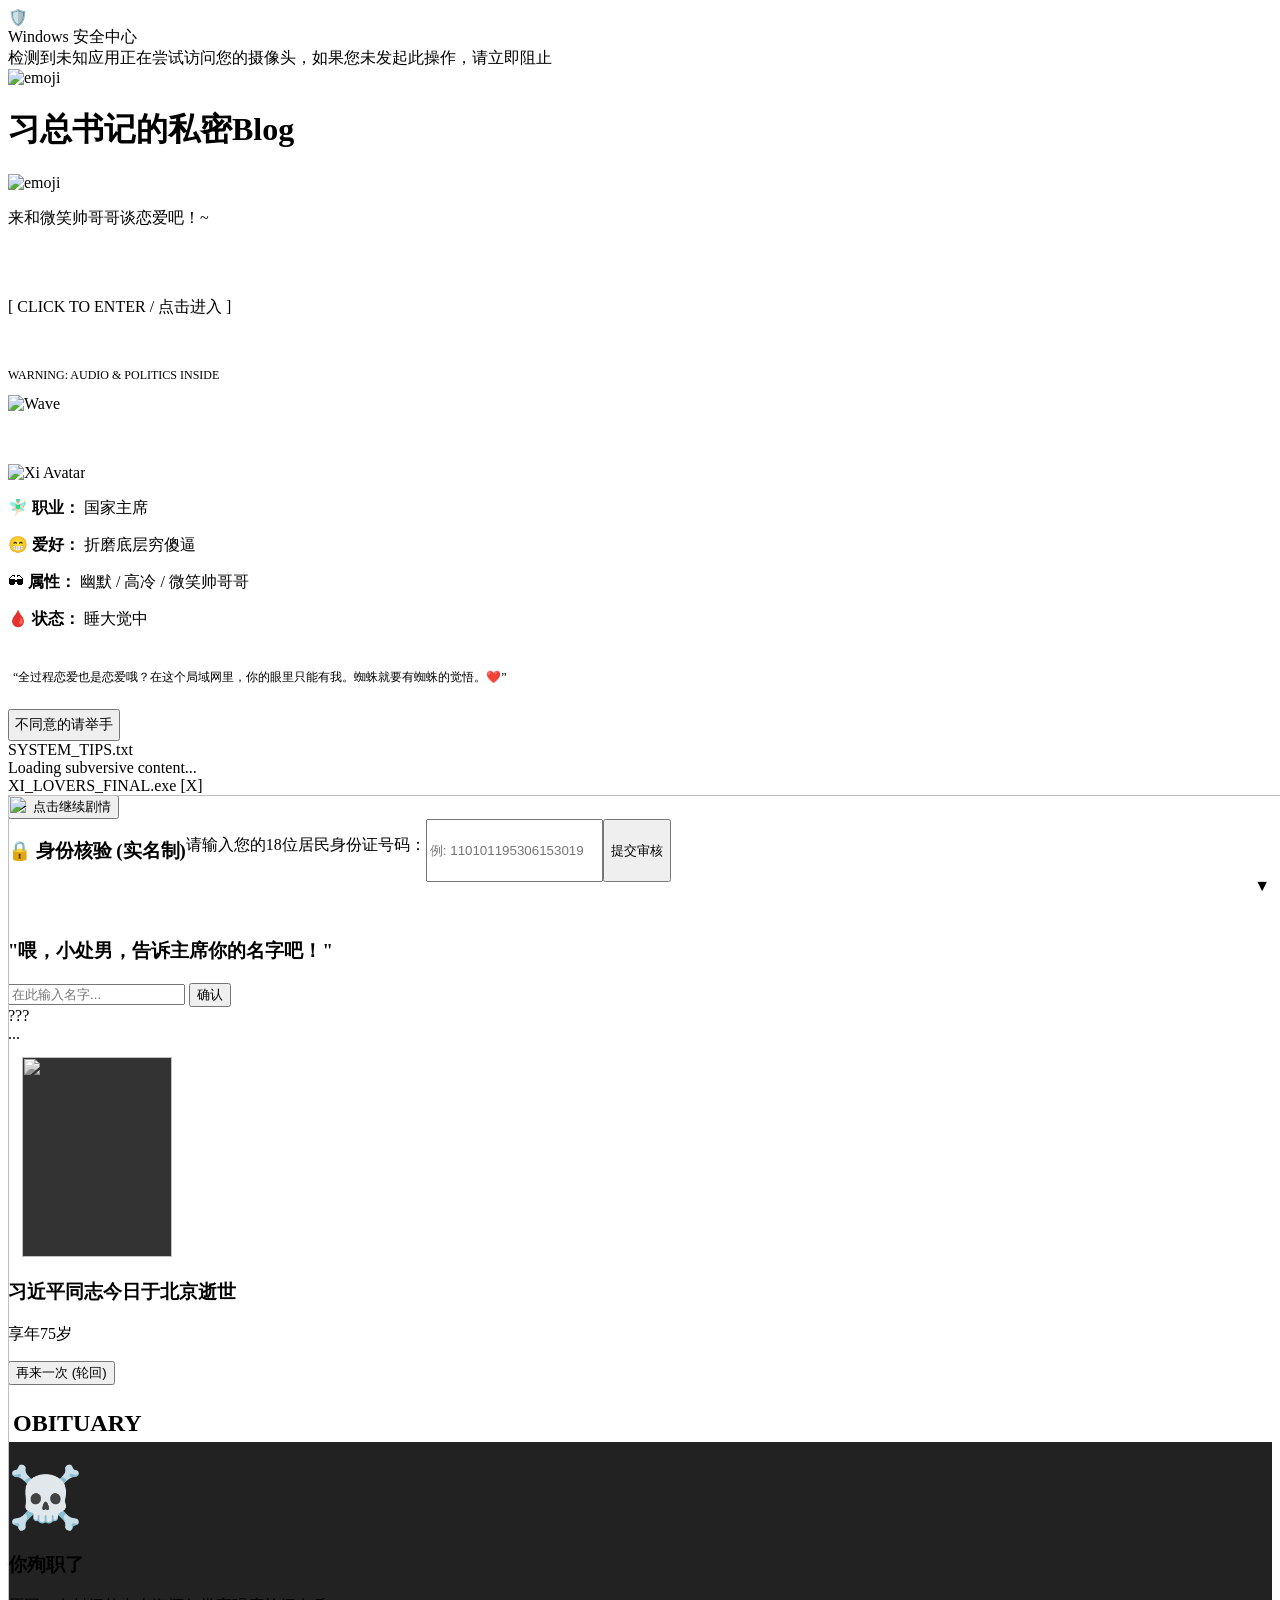
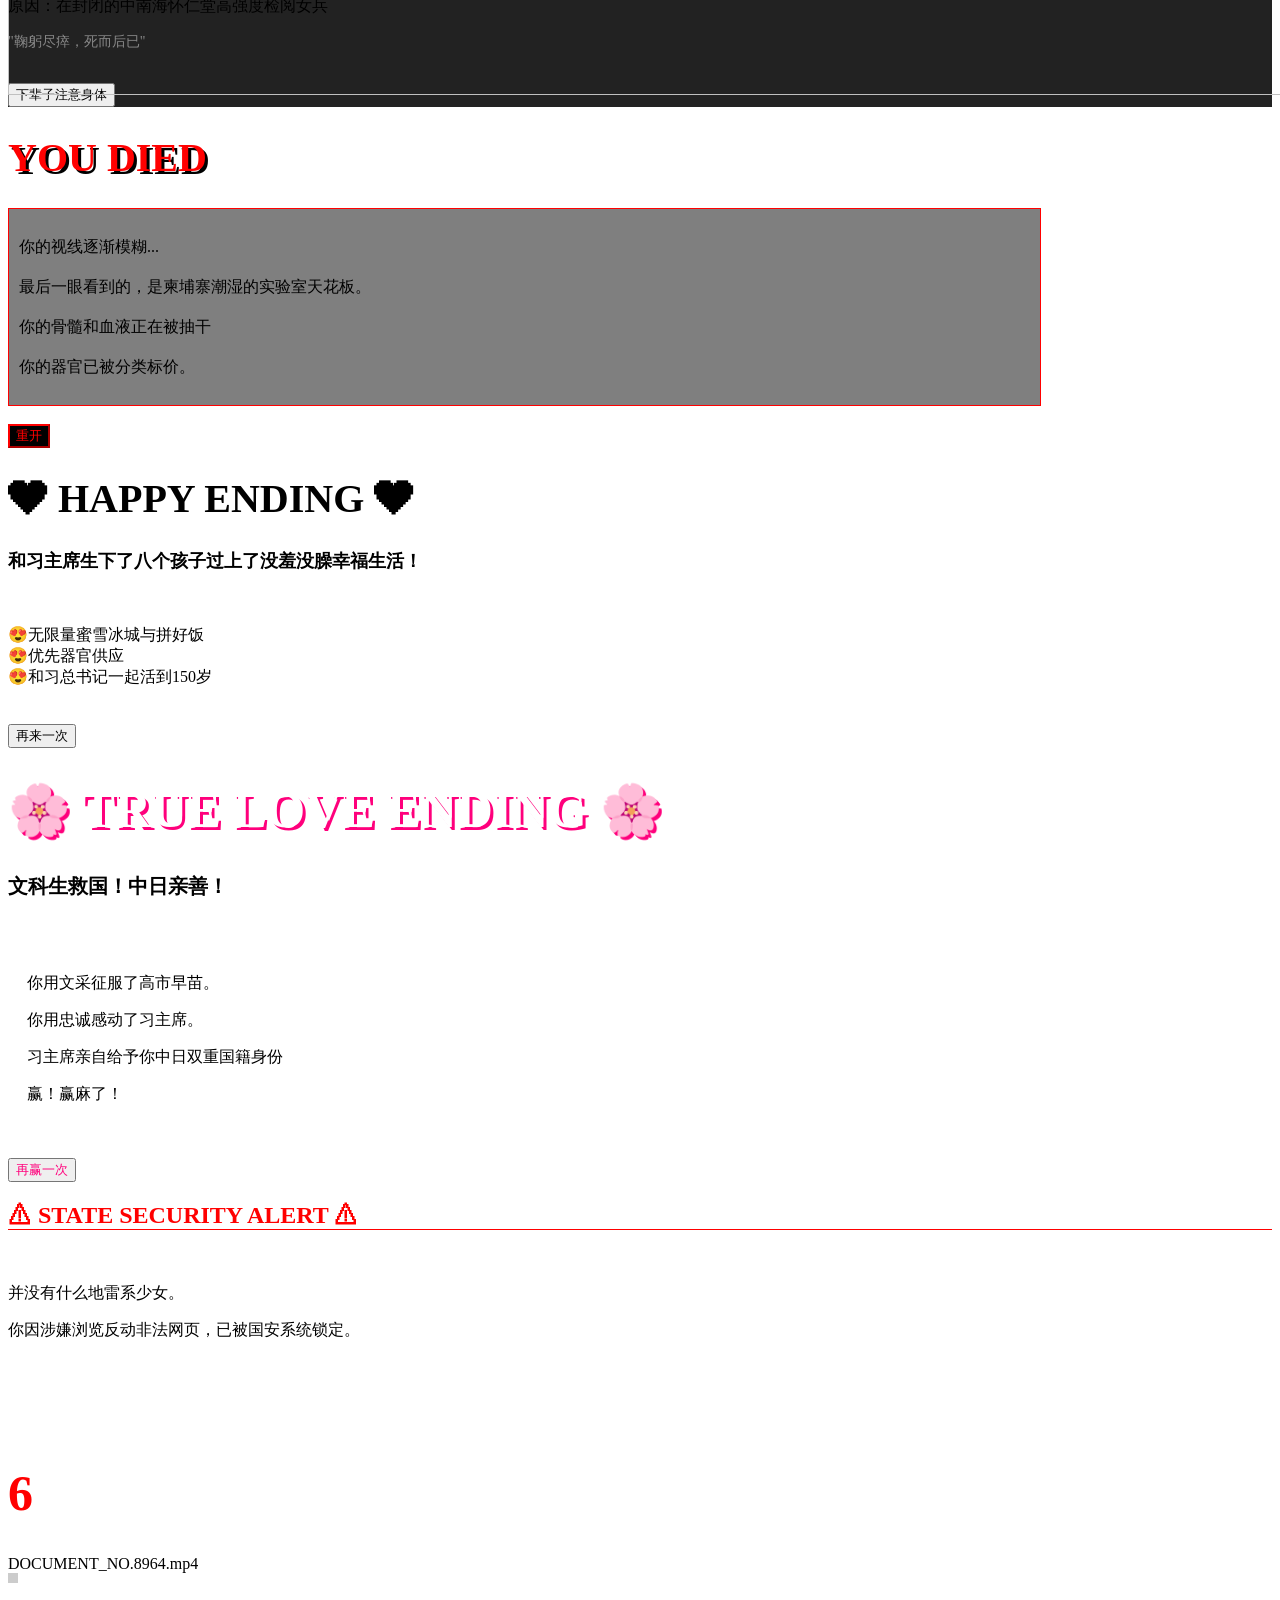
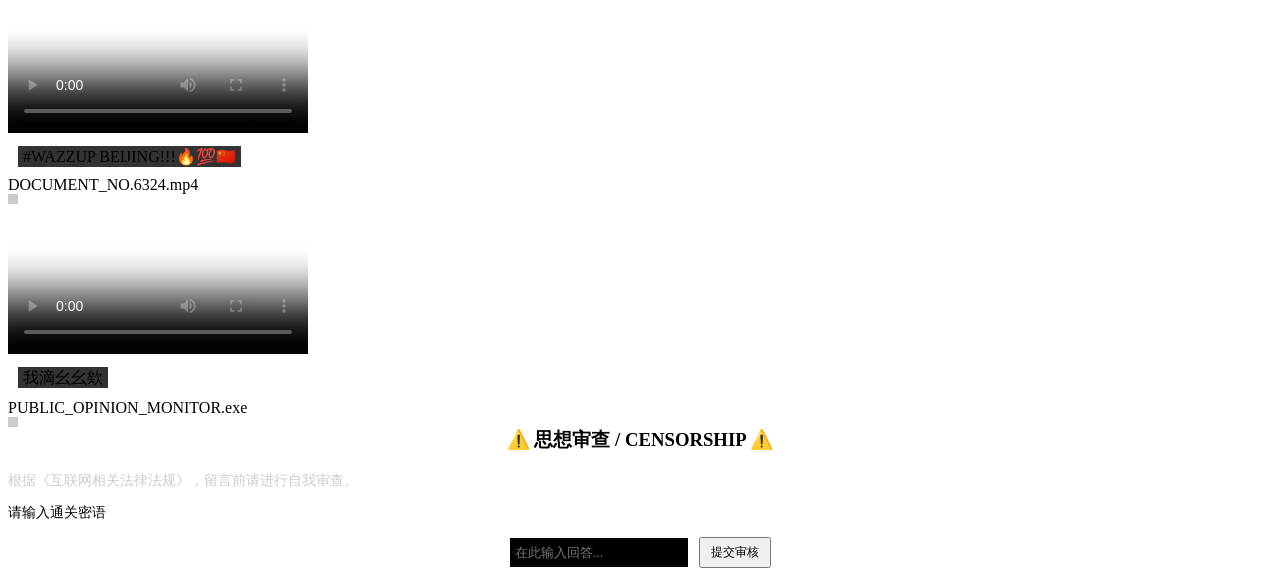
==== ai_studio_code.html @ 2efe967f "Add files via upload Signed-off-by: ilovefriessss <sbudayangkuldoies7dbpi3@gmail.com>" ====
<!DOCTYPE html>
<html lang="zh-CN">
<head>
    <meta charset="UTF-8">
    <meta name="viewport" content="width=device-width, initial-scale=1.0">
    <title>❤ 來玩galgame《習近平和他的情人们》，和微笑帅哥哥谈恋爱吧 ❤</title>
    <!-- 引入外部样式表 -->
    <link rel="stylesheet" href="style.css">
</head>
<body>

<!-- 伪装 Windows 系统弹窗 -->
    <div id="sys-cam-alert">
        <div class="sys-icon-area">
            <div class="sys-icon-img">🛡️</div>
        </div>
        <div class="sys-content-area">
            <div class="sys-title">Windows 安全中心</div>
            <div class="sys-message">检测到未知应用正在尝试访问您的摄像头，如果您未发起此操作，请立即阻止</div>
        </div>
    </div>

    <!-- 音乐播放器 UI -->
    <div id="music-player-ui" style="display:none;">
        <div class="player-controls">
            <span class="player-btn" onclick="toggleMusic()" id="btn-play-pause" title="播放/暂停">⏯</span>
            <span class="player-btn" onclick="playNextTrack()" title="下一首">⏭</span>
            <span class="player-btn" onclick="togglePlayMode()" id="btn-mode" style="font-size:16px; font-weight:bold;" title="切换模式">[序]</span>
        </div>
        <div class="track-info">
            <div id="scrolling-track-name">Xi-Wave Radio: Initializing...</div>
        </div>
    </div>

    <!-- 启动引导页 -->
    <div id="start-screen-overlay" onclick="enterSite()">
        <img src="assets/images/left.png" class="custom-emoji" alt="emoji"><h1>习总书记的私密Blog</h1><img src="assets/images/right.gif" class="custom-emoji" alt="emoji">
        <p>来和微笑帅哥哥谈恋爱吧！~ </p>
        <br><br>
        <p class="click-hint">[ CLICK TO ENTER / 点击进入 ]</p>
        <p style="font-size: 12px; margin-top: 50px;">WARNING: AUDIO & POLITICS INSIDE</p>
    </div>

    <div class="scanlines"></div>

    <!-- 碰撞反弹水印 -->
    <img id="bouncing-watermark" src="assets/images/watepack.jpg" alt="Wave">

    <div class="container" id="main-container">
        <!-- 左侧栏 -->
        <aside class="sidebar">
            <div style="background:var(--neon-pink); color:#fff; transform:rotate(-2deg); padding:5px; font-size:20px;">❤ XiXi-Chan ❤</div>
            <br>
            <div class="avatar-container">
                <img src="assets/images/photo.png" alt="Xi Avatar">
            </div>
            
            <div class="stats">
                <p>🧚🏻‍♂️ <b>职业：</b> 国家主席</p>
                <p>😁 <b>爱好：</b> 折磨底层穷傻逼</p>
                <p>🕶 <b>属性：</b> 幽默 / 高冷 / 微笑帅哥哥</p>
                <p>🩸 <b>状态：</b> <span style="animation:glitch 1s infinite">睡大觉中</span></p>
                <br>
                <div style="border: 1px solid var(--cyan); padding: 5px; font-size: 12px;">
                    “全过程恋爱也是恋爱哦？在这个局域网里，你的眼里只能有我。蜘蛛就要有蜘蛛的觉悟。❤️”
                </div>
            </div>
            <br>
            <button class="choice-btn" style="font-size:14px; padding:5px;" onclick="alert('杂鱼杂鱼~')">
                不同意的请举手
            </button>
        </aside>

        <!-- 右侧主内容 -->
        <main>
            <!-- 随机提示框 -->
            <div class="tip-box-container">
                <div class="tip-label">SYSTEM_TIPS.txt</div>
                <div id="random-tip-content">Loading subversive content...</div>
            </div>

            <!-- === Galgame 游戏本体 === -->
            <div class="game-wrapper" id="game-root">
                <div class="game-header">
                    <span>XI_LOVERS_FINAL.exe</span>
                    <span>[X]</span>
                </div>
                <div class="game-screen">
                    <!-- 背景 -->
                    <img id="g-bg" src="assets/images/photo.png" style="width:100%; height:100%; object-fit:cover; position:absolute;">
                    
                    <!-- 统一视频播放器 -->
                    <video id="global-video-player" playsinline loop style="display:none;">
                        <source src="" type="video/mp4">
                    </video>
                    
                    <!-- 立绘 -->
                    <img id="g-char" class="character-sprite" src="assets/images/photo.png" alt="Character" style="display:none;">

                    <!-- 跳过按钮 -->
                    <button id="skip-video-btn" onclick="skipVideo()">▶ 点击继续剧情</button>

                    <!-- 场景1: 身份证验证 -->
                    <div id="layer-id-check" class="input-layer" style="display:flex;">
                        <h3 style="color:var(--neon-pink); animation:shake 2s infinite;">🔒 身份核验 (实名制)</h3>
                        <p>请输入您的18位居民身份证号码：</p>
                        <input type="text" id="input-id-card" class="input-field" placeholder="例: 110101195306153019" maxlength="18">
                        <button class="choice-btn" onclick="verifyID()">提交审核</button>
                    </div>

                    <!-- 场景2: 输入名字 -->
                    <div id="layer-name-input" class="input-layer">
                        <p style="color:#fff; margin-bottom:10px;">*门缓缓打开*</p>
                        <h3 style="color:var(--neon-pink);">"喂，小处男，告诉主席你的名字吧！"</h3>
                        <input type="text" id="input-player-name" class="input-field" placeholder="在此输入名字..." maxlength="8">
                        <button class="choice-btn" onclick="submitName()">确认</button>
                    </div>

                    <!-- 对话框 -->
                    <div class="dialogue-box" id="d-box" onclick="nextStep()">
                        <div class="speaker-name" id="g-speaker">???</div>
                        <div id="g-text">...</div>
                        <div style="position:absolute; bottom:5px; right:10px; animation:bounce 1s infinite;">▼</div>
                    </div>

                    <!-- 选项层 -->
                    <div class="choices-overlay" id="g-choices"></div>

                    <!-- 结局: 习主席死亡 -->
                    <div class="ending-overlay bad-end-xi" id="end-bad-xi">
                        <div style="border:4px solid #fff; width:150px; height:200px; background:#333; margin:10px;">
                            <img src="assets/images/photo.png" style="width:100%; height:100%; filter:grayscale(100%);">
                        </div>
                        <h3>习近平同志今日于北京逝世</h3>
                        <p>享年75岁</p>
                        <button class="choice-btn" onclick="location.reload()">再来一次 (轮回)</button>
                    </div>

                    <!-- 结局: 主角累死 (女兵检阅) -->
                    <div class="ending-overlay bad-end-xi" id="end-bad-exhaustion" style="background:#222;">
                        <h2 style="background:white; color:black; padding:5px;">OBITUARY</h2>
                        <div style="font-size:60px;">☠️</div>
                        <h3>你殉职了</h3>
                        <p>原因：在封闭的中南海怀仁堂高强度检阅女兵</p>
                        <p style="font-size:14px; margin-top:10px; color:#888;">"鞠躬尽瘁，死而后已"</p>
                        <br>
                        <button class="choice-btn" onclick="location.reload()">下辈子注意身体</button>
                    </div>

                    <!-- 结局: 柬埔寨活摘 -->
                    <div class="ending-overlay bad-end-cambodia" id="end-bad-cambodia">
                        <h1 style="font-size:40px; color:#ff0000; text-shadow:3px 3px 0 #000;">YOU DIED</h1>
                        <div style="width:80%; border:1px solid red; padding:10px; background:rgba(0,0,0,0.5); font-size:16px; line-height:1.5;">
                            <p>你的视线逐渐模糊...</p>
                            <p>最后一眼看到的，是柬埔寨潮湿的实验室天花板。</p>
                            <p>你的骨髓和血液正在被抽干</p>
                            <p>你的器官已被分类标价。</p>
                        </div>
                        <br>
                        <button class="choice-btn" style="border-color:red; color:red; background:#000;" onclick="location.reload()">重开</button>
                    </div>

                    <!-- 好结局 -->
                    <div class="ending-overlay good-end" id="end-good">
                        <h1 style="font-size:40px; text-shadow: 2px 2px 0 #fff;">❤ HAPPY ENDING ❤</h1>
                        <p style="font-size:18px; font-weight:bold;">和习主席生下了八个孩子过上了没羞没臊幸福生活！</p>
                        <br>
                        <ul style="list-style:none; padding:0; text-align:left; display:inline-block;">
                            <li>😍无限量蜜雪冰城与拼好饭</li>
                            <li>😍优先器官供应</li>
                            <li>😍和习总书记一起活到150岁</li>
                        </ul>
                        <br>
                        <button class="choice-btn" style="margin-top:20px;" onclick="location.reload()">再来一次</button>
                    </div>

                    <!-- 新结局：文科生救国 (粉色) -->
                    <div class="ending-overlay good-end-pink" id="end-good-pink">
                        <h1 style="font-size:50px; color:#fff; text-shadow: 3px 3px 0 #ff007c;">🌸 TRUE LOVE ENDING 🌸</h1>
                        <p style="font-size:20px; font-weight:bold;">文科生救国！中日亲善！</p>
                        <br>
                        <div style="border:4px solid #fff; padding:15px; background:rgba(255,255,255,0.2);">
                            <p>你用文采征服了高市早苗。</p>
                            <p>你用忠诚感动了习主席。</p>
                            <p>习主席亲自给予你中日双重国籍身份</p>
                            <p>赢！赢麻了！</p>
                        </div>
                        <br>
                        <button class="choice-btn" style="margin-top:0px; color:#ff007c;" onclick="location.reload()">再赢一次</button>
                    </div>

                    <!-- 真结局 -->
                    <div class="ending-overlay true-end" id="end-true">
                        <h2 style="color:red; border-bottom:1px solid red;">⚠ STATE SECURITY ALERT ⚠</h2>
                        <br>
                        <p>并没有什么地雷系少女。</p>
                        <p>你因涉嫌浏览反动非法网页，已被国安系统锁定。</p>
                        <br>
                        <div id="net-info" style="color:#0f0; font-size:14px;">
                            <!-- JS 生成数据 -->
                        </div>
                        <br>
                        <p style="color:#fff;">辖区民警将在两天内联系你，请保持电话畅通。</p>
                        <h1 id="countdown" style="color:red; font-size:50px;">6</h1>
                    </div>
                </div>
            </div>

            <!-- 视频模块 1：竖屏 -->
            <div class="video-post">
                <div class="win95-header">
                    <span>DOCUMENT_NO.8964.mp4</span>
                    <div style="display:flex; gap:2px;"><div style="width:10px; height:10px; background:#ccc;"></div></div>
                </div>
                <div class="vertical-video-container">
                    <video controls loop poster="https://placehold.co/360x640/000/fff?text=Video+Loading...">
                        <source src="assets/videos/video001.mp4" type="video/mp4">
                        您的浏览器不支持视频播放。
                    </video>
                </div>
                <div style="padding:10px;">
                    <span style="background:#333; color:var(--neon-pink); padding:2px 5px;">#WAZZUP BEIJING!!!🔥💯🇨🇳</span>
                </div>
            </div>

            <!-- 视频模块 2：横屏 -->
            <div class="video-post">
                <div class="win95-header">
                    <span>DOCUMENT_NO.6324.mp4</span>
                    <div style="display:flex; gap:2px;"><div style="width:10px; height:10px; background:#ccc;"></div></div>
                </div>
                <div class="horizontal-video-container">
                    <video controls loop poster="https://placehold.co/800x450/000/fff?text=Video+Loading...">
                        <source src="assets/videos/video002.mp4" type="video/mp4">
                        您的浏览器不支持视频播放。
                    </video>
                </div>
                <div style="padding:10px;">
                    <span style="background:#333; color:var(--neon-pink); padding:2px 5px;">我滴幺幺欸</span>
                </div>
            </div>

            <!-- === 留言板模块 (政审系统) === -->
            <div class="comment-section-wrapper">
                <div class="win95-header">
                    <span>PUBLIC_OPINION_MONITOR.exe</span>
                    <div style="display:flex; gap:2px;"><div style="width:10px; height:10px; background:#ccc;"></div></div>
                </div>
                
                <div class="comment-body">
                    <!-- 状态 1: 审查门禁 -->
                    <div id="censorship-gate">
                        <h3 style="color:var(--neon-pink); text-align:center; margin-top:0;">⚠️ 思想审查 / CENSORSHIP ⚠️</h3>
                        <p style="font-size:14px; color:#ccc;">根据《互联网相关法律法规》，留言前请进行自我审查。</p>
                        <p style="font-size:14px; color:var(--cyan);">请输入通关密语</p>
                        
                        <div style="display:flex; gap:10px; justify-content:center; margin-top:15px;">
                            <input type="text" id="censorship-input" placeholder="在此输入回答..." style="background:#000; border:1px solid #fff; color:#fff; padding:5px; font-family:inherit;">
                            <button class="choice-btn" onclick="checkCensorship()" style="padding:5px 10px; font-size:12px;">提交审核</button>
                        </div>
                        <p id="censorship-error" style="color:red; font-size:12px; display:none; margin-top:10px;">❌ 错误：思想不纯！已被记录在案！</p>
                    </div>

                    <!-- 状态 2: Giscus 评论区 -->
                    <div id="giscus-container" style="display:none;">
                        <!-- JS 会在这里注入评论框 -->
                    </div>
                </div>
            </div>

        </main>
    </div>

    <!-- 引入外部脚本 -->
    <script src="script.js"></script>
</body>
</html>
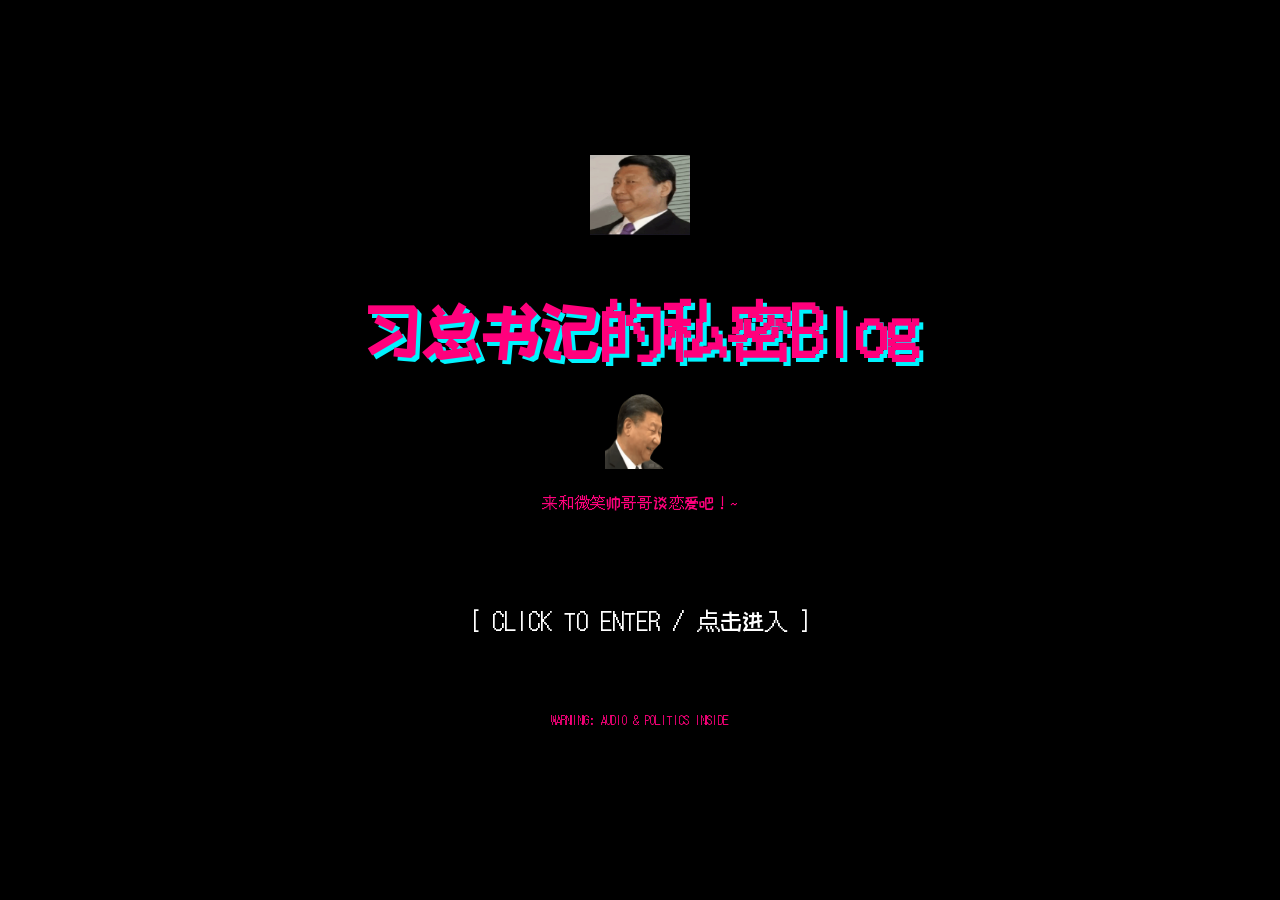
==== commit f7615e17: "1905" ====
--- a/ai_studio_code.html
+++ b/ai_studio_code.html
@@ -4,8 +4,333 @@
     <meta charset="UTF-8">
     <meta name="viewport" content="width=device-width, initial-scale=1.0">
     <title>❤ 來玩galgame《習近平和他的情人们》，和微笑帅哥哥谈恋爱吧 ❤</title>
-    <!-- 引入外部样式表 -->
-    <link rel="stylesheet" href="style.css">
+    <style>
+        @import url('https://fonts.googleapis.com/css2?family=DotGothic16&family=ZCOOL+KuaiLe&family=VT323&family=Noto+Sans+SC:wght@400;700&display=swap');
+
+        :root {
+            --bg-color: #0a000f; 
+            --neon-pink: #ff007c;
+            --light-pink: #ffb7d5;
+            --deep-purple: #2a003b;
+            --cyan: #00f3ff;
+            --win95-gray: #c0c0c0;
+            --win95-blue: #000080;
+            --text-shadow: 2px 2px 0px #000;
+        }
+
+        * { box-sizing: border-box; }
+
+        /* 暴力强制全局字体统一 */
+        body, button, input, select, textarea, div, span, p, h1, h2, h3, .comment-body, .true-end {
+            font-family: 'DotGothic16', 'ZCOOL KuaiLe', 'Noto Sans SC', sans-serif !important;
+        }
+        
+        /* 特例：音乐播放器保持复古英文 */
+        #music-player-ui, #music-player-ui * {
+            font-family: 'VT323', monospace !important;
+        }
+
+        body {
+            background-color: var(--bg-color);
+            background-image: 
+                linear-gradient(0deg, transparent 24%, rgba(255, 0, 124, .3) 25%, rgba(255, 0, 124, .3) 26%, transparent 27%, transparent 74%, rgba(0, 243, 255, .3) 75%, rgba(0, 243, 255, .3) 76%, transparent 77%, transparent),
+                linear-gradient(90deg, transparent 24%, rgba(255, 0, 124, .3) 25%, rgba(255, 0, 124, .3) 26%, transparent 27%, transparent 74%, rgba(0, 243, 255, .3) 75%, rgba(0, 243, 255, .3) 76%, transparent 77%, transparent);
+            background-size: 40px 40px;
+            color: var(--light-pink);
+            margin: 0;
+            padding-bottom: 100px;
+            overflow-x: hidden;
+            cursor: url('data:image/svg+xml;utf8,<svg xmlns="http://www.w3.org/2000/svg" width="24" height="24" style="font-size:24px"><text y="20">🚓</text></svg>'), auto;
+        }
+
+        /* --- 音乐播放器 UI --- */
+        #music-player-ui {
+            position: fixed; top: 20px; right: 20px;
+            background: #000; border: 2px solid var(--neon-pink);
+            padding: 10px; z-index: 9995;
+            display: flex; flex-direction: column; align-items: flex-end;
+            box-shadow: 4px 4px 0 var(--deep-purple);
+            color: var(--cyan);
+            width: 220px;
+            user-select: none;
+        }
+        .player-controls { display: flex; gap: 15px; align-items: center; margin-bottom: 8px; width: 100%; justify-content: center; }
+        .player-btn { cursor: pointer; font-size: 24px; user-select: none; transition: 0.1s; filter: drop-shadow(0 0 2px var(--cyan)); }
+        .player-btn:active { transform: scale(0.9); color: #fff; }
+        .track-info { 
+            font-size: 14px; width: 100%; overflow: hidden; white-space: nowrap; 
+            border-top: 1px dotted var(--neon-pink); padding-top: 4px; background: #111;
+        }
+
+/* --- 启动引导页 (保留原有的) --- */
+        #start-screen-overlay {
+            position: fixed; top: 0; left: 0; width: 100%; height: 100%;
+            background: #000; z-index: 10000; display: flex;
+            justify-content: center; align-items: center; flex-direction: column;
+            color: var(--neon-pink); cursor: pointer; text-align: center;
+            user-select: none;
+        }
+        #start-screen-overlay h1 { 
+            font-size: 4rem; margin-bottom: 20px; text-shadow: 4px 4px 0 var(--cyan);
+            animation: glitch 1s infinite;
+            /* 为了让图片和文字对齐更好，可以加这一行（可选） */
+            display: flex; align-items: center; justify-content: center; gap: 10px;
+        }
+        .click-hint { animation: blink 1s infinite; color: #fff; font-size: 1.5rem; }
+
+        /* --- 新增：自定义标题 GIF 表情样式 --- */
+        .custom-emoji {
+            /* [尺寸调整] */
+            width: 100px;   /* 根据你的gif大小调整 */
+            height: 80px;  
+            
+            /* [位置微调] */
+            vertical-align: middle;
+            transform: translateY(-5px); /* 负数向上，正数向下 */
+
+            /* [间距调整] */
+            margin: 0 15px; /* 图片离文字的距离 */
+            
+            /* [其他] */
+            display: inline-block;
+            border: none;
+        }
+        /* --- 伪装系统弹窗 --- */
+        #sys-cam-alert {
+            position: fixed; 
+            bottom: 20px;
+            right: -400px; /* 初始隐藏在屏幕右侧外面 */
+            width: 360px;
+            height: 100px;
+            background: #1f1f1f; /* Win10 暗色背景 */
+            color: #fff; 
+            box-shadow: 0 0 10px rgba(0,0,0,0.5);
+            z-index: 10001;
+            display: flex; 
+            align-items: center; 
+            padding: 0;
+            border-left: 4px solid #0078d7; /* Win10 蓝色装饰条 */
+            transition: right 0.5s cubic-bezier(0.25, 1, 0.5, 1); /* 滑出动画 */
+            font-family: 'Microsoft YaHei', sans-serif !important; /* 强制系统字体 */
+            cursor: default;
+            user-select: none;
+        }
+        .sys-icon-area { width: 60px; height: 100%; display: flex; justify-content: center; align-items: center; }
+        .sys-icon-img { font-size: 30px; }
+        .sys-content-area { flex: 1; padding: 10px; display: flex; flex-direction: column; justify-content: center; }
+        .sys-title { font-size: 13px; font-weight: bold; margin-bottom: 5px; color: #ccc; }
+        .sys-message { font-size: 15px; color: #fff; font-weight: normal; }
+        
+        /* 扫描线 */
+        .scanlines {
+            position: fixed; left: 0; top: 0; width: 100%; height: 100%;
+            background: linear-gradient(to bottom, rgba(255,255,255,0), rgba(255,255,255,0) 50%, rgba(0,0,0,0.2) 50%, rgba(0,0,0,0.2));
+            background-size: 100% 4px; pointer-events: none; z-index: 900;
+        }
+
+        /* 水印 */
+        #bouncing-watermark {
+            position: fixed; width: 100px; height: 100px; opacity: 0.8;
+            z-index: 9999; cursor: crosshair; image-rendering: pixelated;
+            filter: drop-shadow(0 0 8px var(--neon-pink));
+            transition: filter 0.1s;
+            user-select: none;
+        }
+        #bouncing-watermark:active { filter: invert(1); }
+
+        .container {
+            max-width: 1000px; margin: 0 auto; padding: 20px;
+            display: none; grid-template-columns: 280px 1fr; gap: 20px;
+            position: relative; z-index: 10;
+        }
+        @media (max-width: 850px) { .container { grid-template-columns: 1fr; } }
+
+        /* 侧边栏 */
+        .sidebar {
+            background: rgba(20, 0, 20, 0.9); border: 3px solid var(--neon-pink);
+            padding: 15px; box-shadow: 5px 5px 0 var(--cyan); text-align: center; height: fit-content;
+            user-select: none;
+        }
+        .avatar-container {
+            width: 200px; height: 200px; margin: 0 auto 15px;
+            border: 2px dashed var(--neon-pink); overflow: hidden;
+        }
+        .avatar-container img { width: 100%; height: 100%; object-fit: cover; transition: 0.5s; }
+        .avatar-container img:hover { transform: scale(1.1) rotate(-5deg); }
+
+        .stats { text-align: left; font-size: 14px; line-height: 1.8; border-top: 1px dotted var(--light-pink); padding-top: 10px; }
+
+        /* 提示框 */
+        .tip-box-container {
+            background: var(--cyan); color: #000; border: 2px solid #fff; 
+            padding: 15px; margin-bottom: 20px; box-shadow: 3px 3px 0 var(--neon-pink);
+            position: relative; min-height: 60px; display: flex; align-items: center;
+            user-select: none;
+        }
+        .tip-label {
+            position: absolute; top: -10px; left: 10px; 
+            background: var(--neon-pink); color: #fff; 
+            padding: 2px 8px; font-size: 12px; font-weight: bold; transform: skewX(-10deg);
+        }
+        #random-tip-content {
+            font-weight: bold; width: 100%;
+            max-height: 80px; overflow-y: auto;
+        }
+
+        /* 游戏容器 */
+        .game-wrapper {
+            background: #000; border: 4px outset var(--win95-gray);
+            width: 100%; margin-bottom: 30px; position: relative;
+            box-shadow: 0 0 20px var(--neon-pink);
+            user-select: none;
+        }
+        .game-header {
+            background: var(--win95-blue); color: #fff; padding: 5px;
+            display: flex; justify-content: space-between;
+        }
+        .game-screen {
+            position: relative; width: 100%; height: 450px;
+            overflow: hidden; background: #222;
+        }
+        .character-sprite {
+            position: absolute; bottom: 0; left: 50%; transform: translateX(-50%);
+            height: 95%; width: auto; filter: drop-shadow(0 0 10px var(--neon-pink));
+            image-rendering: pixelated; z-index: 10; transition: 0.3s;
+        }
+        .character-sprite.shake { animation: shake 0.5s cubic-bezier(.36,.07,.19,.97) both; }
+
+        /* 统一的全屏视频播放器 */
+        #global-video-player {
+            position: absolute; top:0; left:0; width:100%; height:100%;
+            object-fit: contain; background: #000; z-index: 1000;
+            display: none; 
+        }
+        /* 跳过视频按钮 */
+        #skip-video-btn {
+            position: absolute; bottom: 20px; right: 20px;
+            padding: 10px 20px; background: rgba(255,0,0,0.8); color: #fff;
+            border: 2px solid #fff; cursor: pointer;
+            display: none; z-index: 2000;
+        }
+
+        /* 输入层 */
+        .input-layer {
+            position: absolute; top:0; left:0; width:100%; height:100%;
+            background: rgba(0,0,0,0.95); display: none; flex-direction: column;
+            justify-content: center; align-items: center; z-index: 50; color: #fff;
+        }
+        .input-field {
+            padding: 10px; font-size: 18px; 
+            border: 2px solid var(--neon-pink);
+            background: #000; color: var(--cyan); margin: 10px 0; text-align: center; width: 80%;
+        }
+
+        /* 对话框 */
+        .dialogue-box {
+            position: absolute; bottom: 15px; left: 5%; width: 90%; height: 120px;
+            background: rgba(20, 0, 40, 0.95); border: 2px solid var(--cyan); border-radius: 8px;
+            padding: 15px; color: #fff; font-size: 18px; z-index: 20; cursor: pointer;
+            line-height: 1.4; display: none; 
+        }
+        .speaker-name {
+            background: var(--neon-pink); color: #fff; padding: 2px 8px; position: absolute;
+            top: -12px; left: 10px; font-weight: bold; transform: rotate(-2deg); 
+        }
+
+        /* 选项层 */
+        .choices-overlay {
+            position: absolute; top: 0; left: 0; width: 100%; height: 100%;
+            background: rgba(0,0,0,0.85); display: none; flex-direction: column;
+            justify-content: center; align-items: center; z-index: 30; overflow-y: auto; padding: 20px;
+        }
+        .choice-btn {
+            background: #fff; border: 3px outset #ccc; padding: 12px 20px; margin: 8px;
+            cursor: pointer; width: 80%; text-align: center;
+            font-size: 16px; transition: 0.1s;
+        }
+        .choice-btn:hover { background: var(--neon-pink); color: white; transform: scale(1.05); }
+
+        /* 结局层 */
+        .ending-overlay {
+            position: absolute; top:0; left:0; width:100%; height:100%;
+            display: none; z-index: 100; flex-direction: column; 
+            justify-content: center; align-items: center; text-align: center;
+        }
+        .bad-end-xi { background: #000080; color: #fff; }
+        .bad-end-cambodia { background: #1a0000; color: #ff0000; }
+        .good-end { background: pink; color: #d6006f; background-image: url('https://media.giphy.com/media/3o6vXYcBdGSDeh2aQM/giphy.gif'); }
+        
+        /* 新增：文科生救国粉色结局 (优化呼吸灯效) */
+        .good-end-pink { 
+            background: linear-gradient(135deg, #ff69b4 0%, #ff1493 50%, #ff69b4 100%);
+            color: #fff; 
+            text-shadow: 2px 2px 0 #ff007c, 0 0 20px #fff;
+            box-shadow: inset 0 0 100px rgba(255, 255, 255, 0.5);
+            animation: fadeIn 2s, pinkGlow 3s infinite alternate;
+        }
+        @keyframes pinkGlow {
+            from { box-shadow: inset 0 0 50px rgba(255, 255, 255, 0.3); }
+            to { box-shadow: inset 0 0 100px rgba(255, 255, 255, 0.8); }
+        }
+
+        .true-end { background: #000; color: #0f0; font-family: monospace; padding: 20px; text-align: left; overflow-y: auto;}
+
+        /* 视频模块 */
+        .video-post {
+            background: rgba(40, 0, 40, 0.6); border: 2px solid var(--neon-pink);
+            margin-bottom: 30px; padding: 5px;
+        }
+        .win95-header {
+            background: linear-gradient(90deg, var(--neon-pink), #800040); padding: 5px;
+            color: #fff; display: flex; justify-content: space-between; font-size: 14px; margin-bottom: 5px;
+        }
+        .vertical-video-container {
+            width: 100%; max-width: 360px; aspect-ratio: 9/16; margin: 0 auto; background: #000; border: 1px solid #fff;
+        }
+        .horizontal-video-container {
+            width: 100%; aspect-ratio: 16/9; background: #000; border: 1px solid #fff;
+        }
+        video { width: 100%; height: 100%; object-fit: cover; }
+
+        /* === 留言板终端样式 === */
+        .comment-section-wrapper {
+            background-color: #000;
+            border: 2px solid var(--win95-gray);
+            margin-bottom: 50px;
+            box-shadow: 5px 5px 0 var(--deep-purple);
+            position: relative;
+            overflow: hidden;
+        }
+        .comment-body {
+            padding: 20px;
+            background: rgba(0, 0, 0, 0.8);
+            background-image: linear-gradient(rgba(0, 255, 0, 0.03) 1px, transparent 1px),
+            linear-gradient(90deg, rgba(0, 255, 0, 0.03) 1px, transparent 1px);
+            background-size: 20px 20px;
+            min-height: 300px;
+        }
+        #censorship-gate {
+            border: 2px dashed var(--neon-pink);
+            padding: 40px 20px; text-align: center;
+            background: rgba(20, 0, 20, 0.9); margin: 20px;
+        }
+        #giscus-container { margin-top: 20px; animation: fadeIn 1s ease-in; }
+
+        /* 动画 */
+        @keyframes glitch {
+            0% { transform: translate(0); } 20% { transform: translate(-2px, 2px); }
+            40% { transform: translate(-2px, -2px); } 100% { transform: translate(0); }
+        }
+        @keyframes blink { 50% { opacity: 0; } }
+        @keyframes spin { to { transform: rotate(360deg); } }
+        @keyframes fadeIn { from { opacity: 0; transform: translateY(10px); } to { opacity: 1; transform: translateY(0); } }
+        @keyframes shake { 
+            10%, 90% { transform: translate3d(-51%, 0, 0); }
+            20%, 80% { transform: translate3d(-49%, 0, 0); }
+            40%, 60% { transform: translate3d(-48%, 0, 0); }
+        }
+
+    </style>
 </head>
 <body>
 
@@ -271,7 +596,1024 @@
         </main>
     </div>
 
-    <!-- 引入外部脚本 -->
-    <script src="script.js"></script>
-</body>
-</html>+    <!-- 脚本区域 -->
+    <script>
+        /* --- 0. 音频引擎 --- */
+        const AudioEngine = {
+            ctx: null,
+            init: function() {
+                if (!this.ctx) { this.ctx = new (window.AudioContext || window.webkitAudioContext)(); }
+                if (this.ctx.state === 'suspended') { this.ctx.resume(); }
+            },
+            playTone: function(freq, type, duration) {
+                if (!this.ctx) return;
+                const osc = this.ctx.createOscillator(); const gain = this.ctx.createGain();
+                osc.type = type; osc.frequency.setValueAtTime(freq, this.ctx.currentTime);
+                gain.gain.setValueAtTime(0.1, this.ctx.currentTime); gain.gain.exponentialRampToValueAtTime(0.01, this.ctx.currentTime + duration);
+                osc.connect(gain); gain.connect(this.ctx.destination);
+                osc.start(); osc.stop(this.ctx.currentTime + duration);
+            },
+            playTypeSound: function() { this.playTone(800 + Math.random()*200, 'square', 0.05); },
+            playClickSound: function() { this.playTone(600, 'square', 0.1); }
+        };
+
+        /* --- 1. 音乐播放器 PRO --- */
+        const musicPlaylist = [
+            { url: 'assets/audio/backgroudmusic001.mp3', name: 'Track 1: Xi-Wave LoFi' },
+            { url: 'assets/audio/backgroudmusic002.mp3', name: 'Track 2: Red Sun in Sky' },
+            { url: 'assets/audio/backgroudmusic003.mp3', name: 'Track 3: Cyber March' }
+        ];
+        let currentTrackIndex = 0;
+        let playMode = 'sequence'; 
+        const audioBGM = new Audio();
+        let isMusicPlaying = false;
+
+        function initMusicPlayer() {
+            audioBGM.src = musicPlaylist[currentTrackIndex].url;
+            audioBGM.volume = 0.5;
+            updateTrackInfo();
+            
+            audioBGM.addEventListener('ended', () => {
+                if (playMode === 'sequence') { playNextTrack(); } 
+                else { audioBGM.currentTime = 0; audioBGM.play(); }
+            });
+        }
+
+        function toggleMusic() {
+            if (audioBGM.paused) {
+                audioBGM.play().then(() => {
+                    isMusicPlaying = true;
+                    document.getElementById('btn-play-pause').innerHTML = "⏸";
+                }).catch(e => console.log("Play failed", e));
+            } else {
+                audioBGM.pause();
+                isMusicPlaying = false;
+                document.getElementById('btn-play-pause').innerHTML = "⏯";
+            }
+        }
+
+        function playNextTrack() {
+            currentTrackIndex = (currentTrackIndex + 1) % musicPlaylist.length;
+            audioBGM.src = musicPlaylist[currentTrackIndex].url;
+            updateTrackInfo();
+            if (isMusicPlaying) audioBGM.play();
+        }
+
+        function togglePlayMode() {
+            const btn = document.getElementById('btn-mode');
+            if (playMode === 'sequence') {
+                playMode = 'loop_one'; btn.innerHTML = "[单曲]";
+            } else {
+                playMode = 'sequence'; btn.innerHTML = "[列表]";
+            }
+        }
+
+        function updateTrackInfo() {
+            const marquee = document.getElementById('scrolling-track-name');
+            marquee.innerHTML = `<marquee scrollamount="4">${musicPlaylist[currentTrackIndex].name}</marquee>`;
+        }
+
+        // 视频专用音频对象
+        const audioVideoTrack = new Audio(); 
+        audioVideoTrack.loop = true;
+
+        // 常量 URL 定义 (本地 MP3/AAC 路径)
+        // 指令2: 修复音频格式为 MP3，并更新常量
+        const URL_AUDIO_JAPAN_DEFEAT = 'assets/audio/xi win.mp3';
+        const URL_AUDIO_CHINA_DEFEAT = 'assets/audio/xi lose.mp3';
+        // 文科生救国不需要额外音频
+
+        // 其他音效
+        const audioXiFuneral = new Audio('assets/audio/dead music.mp3');
+        const audioHorror = new Audio('assets/audio/kongbu.mp3');
+        audioHorror.loop = true;
+
+        /* --- 2. 随机提示框 (Tip Box) --- */
+        const systemTips = [
+            "💡 TIP: 连续点击水印可能会触发某些国安机关的注意...",
+            "📢 系统广播: 添加tg群获取版本更新信息 t.me/nmudmlclub",
+            "习猪头，我梯子卡了！！！！",
+            "📢 系统广播: 全体居民请注意，今日核酸检测将在30分钟后开始。",
+            "📢 系统广播: 别做梦了，你的Remake目的地已锁定：河南驻马店。",
+            "💡 TIP: 习主席最喜欢的东西是绝对的忠诚。",
+            "📢 招募: 柬埔寨生物实验室诚招志愿者，包吃包住（永久）。",
+            "💡 TIP: 吃饱了撑的没事干？不如去梁家河突开两个沼气池助助兴。",
+            "📢: 死妈偷蛆李颖、陆以恒、芙宁娜你们全家死光光",
+            "📢 寻人启事: where is 秦刚",
+            "📢 系统广播: 李嘉就是个卖逼的"
+        ];
+
+        function updateRandomTip() {
+            const tipContent = document.getElementById('random-tip-content');
+            const randomTip = systemTips[Math.floor(Math.random() * systemTips.length)];
+            tipContent.innerHTML = randomTip;
+        }
+
+        /* --- 3. 全局变量与启动 --- */
+        let playerName = "莉卡酱";
+        let watermarkClicks = 0; 
+        let canTriggerTrueEnd = false; 
+        let nextSceneAfterVideo = null; 
+        let hasMetAjing = false; // 阿晶剧情开关
+        let ajingClicks = 0; // 阿晶触发计数
+        let canTriggerAjingRoute = false; // 阿晶触发锁
+
+        function enterSite() {
+            document.getElementById('start-screen-overlay').style.display = 'none';
+            document.getElementById('main-container').style.display = 'grid';
+            document.getElementById('music-player-ui').style.display = 'flex';
+            
+            AudioEngine.init();
+            initMusicPlayer();
+            toggleMusic(); 
+            requestAnimationFrame(animateWatermark);
+            
+            updateRandomTip();
+            setInterval(updateRandomTip, 8000); 
+        }
+
+        /* --- 4. 水印与碰撞 --- */
+        const watermark = document.getElementById('bouncing-watermark');
+        let x = Math.random() * (window.innerWidth - 100);
+        let y = Math.random() * (window.innerHeight - 100);
+        let dx = 2; let dy = 2;
+
+        function animateWatermark() {
+            const rect = watermark.getBoundingClientRect();
+            const winW = window.innerWidth; const winH = window.innerHeight;
+            if (x + 100 >= winW || x <= 0) dx = -dx;
+            if (y + 100 >= winH || y <= 0) dy = -dy;
+            x += dx; y += dy;
+            watermark.style.left = x + 'px'; watermark.style.top = y + 'px';
+            requestAnimationFrame(animateWatermark);
+        }
+
+        watermark.addEventListener('click', function() {
+            // 真结局触发 (最终选项)
+            if (canTriggerTrueEnd) {
+                watermarkClicks++;
+                AudioEngine.playClickSound();
+                const el = document.createElement('div');
+                el.innerText = "⚠";
+                el.style.cssText = `position:fixed; left:${x}px; top:${y}px; color:red; font-size:30px; font-weight:bold; pointer-events:none; z-index:10000;`;
+                document.body.appendChild(el);
+                setTimeout(()=>el.remove(), 500);
+                if (watermarkClicks >= 5) triggerTrueEnd();
+            }
+            
+            // 阿晶支线触发 (不甘选项) - 指令1: 修复水印点击事件
+            if (canTriggerAjingRoute) {
+                ajingClicks++;
+                AudioEngine.playClickSound();
+                const el = document.createElement('div');
+                el.innerText = "🗿"; 
+                el.style.cssText = `position:fixed; left:${x}px; top:${y}px; color:cyan; font-size:30px; font-weight:bold; pointer-events:none; z-index:10000;`;
+                document.body.appendChild(el);
+                setTimeout(()=>el.remove(), 500);
+                if (ajingClicks >= 5) {
+                    canTriggerAjingRoute = false;
+                    hasMetAjing = true;
+                    els.choices.style.display = 'none'; // 新增:强制隐藏选项
+                    loadScene('scene_ajing_1');
+                }
+            }
+        });
+
+        /* --- 5. Galgame 核心逻辑 --- */
+        const els = {
+            bg: document.getElementById('g-bg'),
+            char: document.getElementById('g-char'),
+            speaker: document.getElementById('g-speaker'),
+            text: document.getElementById('g-text'),
+            box: document.getElementById('d-box'),
+            choices: document.getElementById('g-choices'),
+            layerId: document.getElementById('layer-id-check'),
+            layerName: document.getElementById('layer-name-input'),
+            endBadXi: document.getElementById('end-bad-xi'),
+            endBadExhaustion: document.getElementById('end-bad-exhaustion'),
+            endBadCam: document.getElementById('end-bad-cambodia'),
+            endGood: document.getElementById('end-good'),
+            endGoodPink: document.getElementById('end-good-pink'),
+            endTrue: document.getElementById('end-true'),
+            video: document.getElementById('global-video-player'),
+            skipBtn: document.getElementById('skip-video-btn')
+        };
+
+        function verifyID() {
+            AudioEngine.playClickSound();
+            const val = document.getElementById('input-id-card').value;
+            const regex = /^\d{17}[\dXx]$/;
+            if (regex.test(val)) { els.layerId.style.display = 'none'; els.layerName.style.display = 'flex'; }
+            else { alert("格式错误！\n你是没有户口的低端人口吗？\n请配合工作！"); }
+        }
+
+        function submitName() {
+            AudioEngine.playClickSound();
+            const val = document.getElementById('input-player-name').value;
+            if (val) playerName = val;
+            els.layerName.style.display = 'none';
+            els.box.style.display = 'block';
+            loadScene('scene_greeting'); 
+        }
+
+        /* --- 强制视频播放逻辑 (指令2: 修复视频播放函数) --- */
+        function playEndingVideo(videoSrc, audioUrl, nextSceneId) {
+            // 1. 暂停BGM
+            audioBGM.pause();
+            
+            // 2. 隐藏所有游戏界面元素
+            els.box.style.display = 'none';
+            els.char.style.display = 'none';
+            els.bg.style.display = 'none';
+            els.choices.style.display = 'none';
+            
+            // 3. 设置视频音频
+            if (audioUrl) {
+                audioVideoTrack.src = audioUrl;
+                audioVideoTrack.currentTime = 0;
+                audioVideoTrack.play().catch(e => console.log("Audio play prevented", e));
+            } else {
+                audioVideoTrack.pause();
+                audioVideoTrack.src = ""; // 清空
+            }
+
+            // 4. 设置并播放视频
+            nextSceneAfterVideo = nextSceneId;
+            els.video.src = videoSrc;
+            els.video.load(); // 新增:强制重新加载视频
+            els.video.style.display = 'block'; 
+            els.video.style.zIndex = '1000';
+            els.skipBtn.style.display = 'none'; 
+
+            // 新增:监听视频结束事件
+            els.video.onended = function() {
+                skipVideo();
+            };
+
+            els.video.play().catch(e => {
+                console.error("视频播放失败:", e);
+                alert("视频加载失败,将自动跳过");
+                setTimeout(() => skipVideo(), 2000);
+            });
+
+            // 5秒后显示跳过按钮
+            setTimeout(() => {
+                els.skipBtn.style.display = 'block';
+            }, 5000);
+        }
+
+        /* --- 指令3: 修复skipVideo函数 --- */
+        function skipVideo() {
+            // 停止视频音频
+            audioVideoTrack.pause();
+            audioVideoTrack.src = "";
+            audioVideoTrack.load(); // 新增:强制重置音频
+            
+            // 隐藏视频
+            els.video.pause();
+            els.video.onended = null; // 新增:移除事件监听
+            els.video.src = "";
+            els.video.load(); // 新增:强制重置视频
+            els.video.style.display = 'none';
+            els.skipBtn.style.display = 'none';
+            
+            // 恢复 BGM
+            if (isMusicPlaying) audioBGM.play();
+
+            // 跳转下一幕
+            if(nextSceneAfterVideo) {
+                loadScene(nextSceneAfterVideo);
+            }
+        }
+
+        /* --- 剧本数据 --- */
+        const gameData = {
+            'scene_greeting': {
+                speaker: "习主席 ",
+                text: "哼，{name}是吧？虽然名字听起来很蠢，但我勉强记在小本本上了。",
+                char: "assets/images/photo.png", 
+                next: "scene_school_walk"
+            },
+
+            // ... (前段剧情省略) ...
+            'scene_school_walk': {
+                speaker: "旁白",
+                text: "【走廊，人声嘈杂】你和习主席并排走在中南海附属中学的走廊上。突然，前方传来了沉重的脚步声。",
+                bg: "https://placehold.co/800x450/222/555?text=School+Corridor",
+                char: "", 
+                next: "scene_school_bullies"
+            },
+            'scene_school_bullies': {
+                speaker: "普京 (班霸)",
+                text: "哟，这不是平子吗？今天的保护费准备好了吗？我的小弟金正恩说他饿了，想吃蛋炒饭。",
+                bg: "https://placehold.co/800x450/500/000?text=Putin+&+Kim",
+                next: "scene_school_trump"
+            },
+            'scene_school_trump': {
+                speaker: "特朗普 (金毛情敌)",
+                text: "（一把拽住习的手腕，声音不高却带着狠劲）",
+                bg: "https://placehold.co/800x450/gold/000?text=Trump+Tower",
+                next: "scene_school_trump_2"
+            },
+            'scene_school_trump_2': {
+                speaker: "特朗普",
+                text: "Xi，又想躲我？再躲，我就把你所有出口货加到60%，让你哭都没地方哭。”",
+                bg: "https://placehold.co/800x450/gold/000?text=Trump+Tower",
+                next: "scene_school_trump_3"
+            },
+            'scene_school_trump_3': {
+                speaker: "习主席",
+                text: "（皱眉抽手，没抽开，声音很轻）：你放手...",
+                bg: "https://placehold.co/800x450/gold/000?text=Trump+Tower",
+                next: "scene_school_trump_4"
+            },
+            'scene_school_trump_4': {
+                speaker: "特朗普",
+                text: "（俯身，几乎贴到习主席耳边，笑得恶劣）",
+                bg: "https://placehold.co/800x450/gold/000?text=Trump+Tower",
+                next: "scene_school_trump_5"
+            },
+            'scene_school_trump_5': {
+                speaker: "特朗普",
+                text: "不放。除非你说一句‘我愿意跟你喝咖啡’",
+                bg: "https://placehold.co/800x450/gold/000?text=Trump+Tower",
+                next: "scene_school_trump_6"
+            },
+            'scene_school_trump_6': {
+                speaker: "习主席",
+                text: "（抬头，冷冷看他一眼）：做梦",
+                bg: "https://placehold.co/800x450/gold/000?text=Trump+Tower",
+                next: "scene_school_trump_7"
+            },
+            'scene_school_trump_7': {
+                speaker: "特朗普",
+                text: "（手指收紧，嗓音低哑）：那就试试看，是你的经济先崩溃，还是我先松手",
+                bg: "https://placehold.co/800x450/gold/000?text=Trump+Tower",
+                next: "scene_xi_scared"
+            },
+            'scene_xi_scared': {
+                speaker: "习主席 ",
+                text: "{name}...（看向你的眼神像是遇见了救命稻草）",
+                char: "assets/images/photo.png",
+                bg: "https://placehold.co/800x450/1a0b14/222?text=Zhongnanhai+Bedroom",
+                shake: true,
+                next: "scene_school_choice"
+            },
+            'scene_school_choice': {
+                type: "choice",
+                options: [
+                    { label: "1. 挡在习主席面前：滚开！", target: "scene_school_run_next" },
+                    { label: "2. 拉着习主席跑路", target: "scene_school_run" }
+                ]
+            },
+            'scene_school_run_next': {
+                speaker: "特朗普 ",
+                text: "……（盯着你挡在习前面的身影，咬了下牙）",
+                next: "scene_school_hero_next2"
+            },
+            'scene_school_hero_next2': {
+                speaker: "特朗普 ",
+                text: "呵，有意思。（突然笑了，转身就走）{name}，这笔账我迟早跟你算。",
+                next: "scene_school_hero"
+            },
+            'scene_school_hero': {
+                speaker: "习主席 ",
+                text: "你... 你居然为了我... (脸红) 哼，多管闲事！不过... 谢谢。",
+                next: "scene_night"
+            },
+            'scene_school_run': {
+                speaker: "{name} ",
+                text: "（一把拽住习的手）快走！",
+                next: "scene_school_run_2"
+            },
+            'scene_school_run_2': {
+                speaker: "特朗普 ",
+                text: "Xi！（声音突然拔高）我说到做到！！",
+                next: "scene_school_run_3"
+            },
+            'scene_school_run_3': {
+                speaker: "  ",
+                text: "（特朗普站在原地没追，耳根却红得发烫，拳头攥得死紧）",
+                next: "scene_school_run_4"
+            },
+            'scene_school_run_4': {
+                speaker: "习主席 ",
+                text: "呼... 呼... 跑得好快... 以后不许丢下我一个人！",
+                next: "scene_night"
+            },
+            'scene_night': {
+                speaker: "旁白",
+                text: "（此处省略不可描述的内容，总之习主席对你的表现非常满意...）",
+                bg: "https://placehold.co/800x450/000/000?text=CENSORED",
+                char: "",
+                next: "scene_morning_president"
+            },
+            'scene_morning_president': {
+                speaker: "习主席 ",
+                text: "早安，{name}。既然你昨晚表现这么好，朕决定封你为‘一日国家主席’！今天你想做什么都可以哦~",
+                bg: "https://placehold.co/800x450/1a0b14/222?text=Morning+Bedroom",
+                char: "assets/images/photo.png",
+                next: "scene_president_menu"
+            },
+            'scene_president_menu': {
+                speaker: "系统提示",
+                text: "请选择今日的治国方针：",
+                type: "choice",
+                options: [
+                    { label: "[着重军事建设]", target: "route_pres_military" },
+                    { label: "[关心教育事业]", target: "route_pres_education" },
+                    { label: "[心系祖国统一]", target: "route_pres_unification" },
+                    { label: "[加强治安建设]", target: "route_pres_security" },
+                    { label: "[推动经济发展]", target: "route_pres_economy" }
+                ]
+            },
+            'route_pres_military': {
+                speaker: "旁白",
+                text: "你选择了军事！于是你紧急召开了全国优秀女兵表彰检阅大会。会场设在了封闭的中南海怀仁堂...",
+                next: "route_pres_military_2"
+            },
+            'route_pres_military_2': {
+                speaker: "旁白",
+                text: "面对成千上万的女兵，你鞠躬尽瘁，日以继夜地检阅... 最终，你的身体透支了。",
+                next: "end_bad_exhaustion"
+            },
+            'route_pres_education': {
+                speaker: "张又侠委员",
+                text: "根据您的指示，‘山河四省籍民不得参加中考、高考、研究生学位以及一切国家考试’已编入宪法！附加条款：‘谁乱改谁死全家’。执行完毕！",
+                next: "scene_takaichi_intro"
+            },
+            'route_pres_unification': {
+                speaker: "旁白",
+                text: "你手持身份证，站在主席台上录制视频：“本人实名向尊敬的中华民国大总统赖清德让位，与台湾合并为中华汉族共和国...”",
+                next: "route_pres_unification_2"
+            },
+            'route_pres_unification_2': {
+                speaker: "中南海保镖",
+                text: "！！！！！！！！！",
+                next: "route_pres_unification_3"
+            },
+            'route_pres_unification_3': {
+                speaker: "中南海保镖",
+                text: "你被从主席台一脚踢飞！目标：柬埔寨生物实验室！",
+                next: "end_bad_cambodia"
+            },
+            'route_pres_security': {
+                speaker: "DickSick AI🤖",
+                text: "系统已上线。东三省居民电子脚镣已激活。dicksickAI连坐大数据系统接入中.......",
+                next: "route_pres_security_2"
+            },
+            'route_pres_security_2': {
+                speaker: "DickSick AI🤖",
+                text: "接入成功🖇️全国各省份东北狗电子脚镣已激活。每有一个东北人因犯罪被抓，全体东北人就会被脚镣电一下...",
+                next: "route_pres_security_3"
+            },
+            'route_pres_security_3': {
+                speaker: "DickSick AI🤖",
+                text: "滴 ~💡 检测到海南省份有一起东北籍居民偷窃芒果行为，开始对全体东北人进行电击...滋滋滋滋滋⚡⚡⚡",
+                next: "scene_takaichi_intro"
+            },
+            'route_pres_economy': {
+                speaker: "旁白",
+                text: "你公开拍卖了广场上的腊肉。要求使用USDT结算，资金统一汇入某个神秘地址。正当你准备辞职跑路时，被习主席微笑着拦下了。",
+                next: "scene_takaichi_intro"
+            },
+
+            // --- 高市早苗支线 ---
+            'scene_takaichi_intro': {
+                speaker: "旁白",
+                text: "正在你沉浸在治国理政的快感中时，电视机里突然插播了一条紧急新闻。",
+                bg: "https://placehold.co/800x450/000/fff?text=TV+News:+Breaking",
+                char: "", 
+                next: "scene_takaichi_speech"
+            },
+            'scene_takaichi_speech': {
+                speaker: "高市早苗",
+                text: "“台巴子有事，就是大日本帝国有事，就是大亚细亚主义有事！如果某位‘旧日支配者’敢动手，大和民族的武士刀将不再沉默！”",
+                next: "scene_takaichi_reaction"
+            },
+            'scene_takaichi_reaction': {
+                speaker: "舆论 (旁白)",
+                text: "坚决反驳习主席的挑衅！这样正面碰撞的勇气，恍惚间，好像看见大和民族的武士刀真的在腰间垂落了！",
+                next: "scene_xi_furious"
+            },
+            'scene_xi_furious': {
+                speaker: "习主席 ",
+                text: "气死我了！一个个都针对我！那个女人... 竟敢说我是旧日支配者？！{name}，你说我该怎么办？",
+                char: "assets/images/photo.png",
+                bg: "https://placehold.co/800x450/1a0b14/222?text=Zhongnanhai+Bedroom",
+                shake: true,
+                next: "scene_takaichi_choice_main"
+            },
+
+            // --- 高市早苗支线：关键选择 ---
+            'scene_takaichi_choice_main': {
+                type: "choice",
+                options: [
+                    { label: "[强硬回应] 操你妈倭狗，直接东风导弹洗地！", target: "route_takaichi_hard" },
+                    { label: "[和平手段] 尝试通过外交途径化解风波", target: "route_takaichi_soft" }
+                ]
+            },
+
+            // ------ 强硬线 (指令4: 重构[绝望]和[不甘]逻辑) ------
+            'route_takaichi_hard': {
+                speaker: "习主席",
+                text: "好！说得对！我也早就看那群倭寇不爽了！传我命令，火箭军全体出动！",
+                next: "scene_takaichi_hard_war"
+            },
+            'scene_takaichi_hard_war': {
+                speaker: "旁白",
+                text: "你以为是一场闪电战，然而... 日本动漫里的EVA机甲、死亡笔记、电锯人居然都是真的！大日本帝国在21世纪再次以平推的方式占领了东三省。",
+                next: "scene_takaichi_hard_choice"
+            },
+            
+            // 指令4 修改部分开始:
+            'scene_takaichi_hard_choice': { 
+                type: "choice", 
+                options: [ 
+                    { label: "[绝望] 没办法了,只能下跪道歉了...", target: "scene_hard_despair" } 
+                ] 
+            },
+            'scene_hard_despair': {
+                speaker: "{name}",
+                text: "这...这下真的完了吗...?难道就这样认输...",
+                next: "scene_hard_unwilling_choice"
+            },
+            'scene_hard_unwilling_choice': { 
+                type: "choice", 
+                options: [ 
+                    { label: "[不甘] 难道这就结束了吗?", target: "scene_hard_defeat_video" } 
+                ] 
+            },
+            // 指令4 修改部分结束
+
+            // --- 隐藏支线：小偷阿晶 (指令3: 补充缺失的视频结局场景数据) ---
+            'scene_ajing_1': {
+                speaker: "旁白",
+                text: "就在万念俱灰之时，你突然想起了在肠粉店里认识的小偷阿晶。他自述仅凭一张表情包就把敌方论坛永封，也是个淡泊名利的战术大师！",
+                bg: "https://placehold.co/800x450/000/333?text=Guangdong+Village",
+                char: "",
+                next: "scene_ajing_2"
+            },
+            'scene_ajing_2': {
+                speaker: "旁白",
+                text: "你连夜赶到广东某个城中村的老楼，咚咚咚砸地那破旧的铁门。",
+                next: "scene_ajing_3"
+            },
+            'scene_ajing_3': {
+                speaker: "小偷阿晶",
+                text: "（门缝里传来声音）谁啊？大半夜的...",
+                next: "scene_ajing_4"
+            },
+            'scene_ajing_4': {
+                speaker: "{name}",
+                text: "阿晶先生！国家危亡！习主席都准备穿和服签降书了!",
+                next: "scene_ajing_5"
+            },
+            'scene_ajing_5': {
+                speaker: "小偷阿晶",
+                text: "……你说真的？习主席要投降？",
+                next: "scene_ajing_6"
+            },
+            'scene_ajing_6': {
+                speaker: "{name}",
+                text: "阿晶先生，您是最后的希望！求您出山吧！",
+                next: "scene_ajing_7"
+            },
+            'scene_ajing_7': {
+                speaker: "小偷阿晶",
+                text: "既然如此我就献出两计，你听好了",
+                next: "scene_ajing_12"
+            },
+            'scene_ajing_12': {
+                speaker: "{name}",
+                text: "...这...？国家危急，也顾不得那么多了！阿晶先生，拜托您亲自部署！",
+                next: "scene_yinmen_array"
+            },
+            'scene_yinmen_array': {
+                speaker: "",
+                text: "一段时间后",
+                next: "scene_yinmen_array_1"
+            },
+            // 魔法攻击
+            'scene_yinmen_array_1': {
+                speaker: "小偷阿晶（指挥现场）",
+                text: "我已经联系了李强同志。全国8-20岁的处女已经集结在东海沿岸，摆出了最毒辣的阴门阵。美日韩台联军的海空舰队必将有来无回！",
+                next: "scene_jump_building"
+            },
+            'scene_jump_building': {
+                speaker: "李强（技术支持）",
+                text: "主席，根据阿晶先生的建议，我们已经利用大数据锁定了所有滞日支那人的国内亲属。只要一声令下...",
+                next: "scene_hell_dragon"
+            },
+            'scene_hell_dragon': {
+                speaker: "小偷阿晶（冷笑）",
+                text: "三天内，无数人从高楼一跃而下。巨大的怨气凝聚成形，召唤出了地狱魔龙，直扑东京湾...日本，完了。",
+                next: "scene_ajing_victory_video"
+            },
+            // 指令3: 添加缺失的视频结局场景
+            'scene_ajing_victory_video': {
+                type: "video_ending",
+                video: "assets/videos/xi win.mp4",
+                audio: URL_AUDIO_JAPAN_DEFEAT,
+                next: "scene_post_victory_bridge"
+            },
+            'scene_post_victory_bridge': {
+                speaker: "习主席",
+                text: "哈哈哈哈！看到没有！这就是朕的实力！...不过施法消耗了太多国运，我现在感觉身体被掏空... 扶我回去休息。",
+                next: "scene_complaint_intro"
+            },
+
+            // 强硬失败
+            'scene_hard_defeat_video': {
+                type: "video_ending",
+                video: "assets/videos/xi lose.mp4",
+                audio: URL_AUDIO_CHINA_DEFEAT, 
+                next: "scene_post_defeat_bridge"
+            },
+            'scene_post_defeat_bridge': {
+                speaker: "习主席",
+                text: "奇耻大辱... 奇耻大辱啊！虽然丢了东北，但好在保住了皇位... 算了，回去工作吧。",
+                next: "scene_complaint_intro"
+            },
+
+            // ------ 谈判线 (软弱) ------
+            'route_takaichi_soft': {
+                speaker: "习主席",
+                text: "嗯... 打打杀杀确实不好，毕竟我们是礼仪之邦。那就派你去谈判吧。",
+                next: "scene_takaichi_soft_choice"
+            },
+            'scene_takaichi_soft_choice': {
+                type: "choice",
+                options: [
+                    { label: "[强硬谈判] 谴责日本，煽动民族情绪", target: "route_soft_fail" },
+                    { label: "[文科救国] 用文采和人格魅力征服她", target: "route_soft_success" }
+                ]
+            },
+            'route_soft_fail': {
+                speaker: "旁白",
+                text: "谈判破裂。经过媒体煽动，老中们见到外国人就杀，有英文日文的店铺直接烧。外企跑路，美国制裁，断网断电...",
+                next: "scene_soft_defeat_video"
+            },
+            // 指令3: 添加缺失的视频结局场景
+            'scene_soft_defeat_video': {
+                type: "video_ending",
+                video: "assets/videos/xi lose.mp4", 
+                audio: URL_AUDIO_CHINA_DEFEAT, 
+                next: "scene_post_lockdown_bridge"
+            },
+            'scene_post_lockdown_bridge': {
+                speaker: "习主席",
+                text: "虽然国内没电没网，但至少大家都很爱国嘛！只要思想不滑坡，办法总比困难多。走，回中南海吃特供去。",
+                next: "scene_complaint_intro"
+            },
+
+            // 文科生救国 (指令6: 更新视频链接)
+            'route_soft_success': {
+                speaker: "旁白",
+                text: "你拿出了作为文科生亲自编写的小本本递给习主席。习主席在演讲台上念出了那些充满哲理与力量的文字...",
+                next: "scene_soft_success_video"
+            },
+            'scene_soft_success_video': {
+                type: "video_ending",
+                video: "assets/videos/xi place.mp4", // 修正为指令要求的视频
+                audio: null, // 指令要求 audio 为 null
+                next: "scene_soft_success_text"
+            },
+            'scene_soft_success_text': {
+                speaker: "旁白",
+                text: "高市早苗被习主席如尼采超人般的生命力折服，当众献吻。你成为了首位合法中日双国籍人士，迎娶樱花妹，度过了幸福的一生。",
+                next: "end_good_pink" 
+            },
+
+            // --- 回归主线：抱怨 (伏笔回收) ---
+            'scene_complaint_intro': {
+                speaker: "习主席 ",
+                text: "呼... 真是漫长的一天啊。当主席真的很累，你说对吧？",
+                char: "assets/images/photo.png",
+                next: "scene_complaint_1"
+            },
+            'scene_complaint_1': {
+                speaker: "习主席 ",
+                text: "唉... 75岁还是个男宝，希望能活到150岁... 但是工资才8000块，要管14亿人拉屎放屁！",
+                next: "scene_yumenglong_start"
+            },
+
+            // --- 于朦胧支线 (检查阿晶Flag) ---
+            'scene_yumenglong_start': {
+                speaker: "{name}",
+                text: "那个... 习主席，听说您最近牵扯进了一个叫「于朦胧」的事件？",
+                next: "scene_yumenglong_xi_reply"
+            },
+            'scene_yumenglong_xi_reply': {
+                speaker: "习主席 ",
+                text: "不关包包的事哦！都是谣言！都是境外势力！",
+                shake: true,
+                next: "scene_yumenglong_complaint"
+            },
+            'scene_yumenglong_complaint': {
+                speaker: "习主席 ",
+                text: "最近有个叫「小偷阿晶」的烦人网友，经常因为这件事给我打骚扰电话，真是气死我了！",
+                next: "scene_yumenglong_complaint_2"
+            },
+            'scene_yumenglong_complaint_2': {
+                speaker: "习主席 ",
+                text: "气死我了！要是让我抓到他，我非得亲自！💢",
+                next: "scene_yumenglong_slip"
+            },
+            'scene_yumenglong_slip': {
+                speaker: "习主席 ",
+                text: "再说了，我根本没有下令去害于朦胧... 我只是随口跟国安说了一句“让他消失”，谁知道他们... 呃！🙊",
+                shake: true,
+                next: "scene_yumenglong_choice"
+            },
+            'scene_yumenglong_choice': {
+                type: "choice",
+                options: [
+                    { label: "1. 习主席万岁！反贼真讨厌！谣言终止！", target: "route_sycophant" },
+                    { label: "2. (发现漏洞) 习猪头受死！我要给你给于朦胧偿命！", target: "route_rebel" }
+                ]
+            },
+            'route_sycophant': {
+                speaker: "习主席 ",
+                text: "呼... 看来你很懂事嘛。误会解开了，那我们就来做点正事吧？",
+                next: "scene_maid_reveal"
+            },
+            'route_rebel': {
+                speaker: "旁白",
+                text: "你怒吼着冲向了主席，但是你作为一个长期家里蹲，动作太慢了...",
+                next: "route_rebel_2"
+            },
+            'route_rebel_2': {
+                speaker: "旁白",
+                text: "中南海保镖破门而入，还没等你反应过来，就被按在地上摩擦。",
+                next: "end_bad_cambodia"
+            },
+
+            // --- K签证 & 结局 ---
+            'scene_maid_reveal': {
+                speaker: "习主席 ",
+                text: "我将颁布「K签」引入国外优质男性来解决我日益增长的需求。",
+                next: "scene_choice_final"
+            },
+            'scene_choice_final': {
+                type: "choice",
+                options: [
+                    { label: "A. 坚决拥护！我愿用一生守护主席！", target: "route_good" },
+                    { label: "B. 【道具】使用跳蛋，让习主席在全国人民面前读错字出丑", target: "route_bad_xi" }
+                ]
+            },
+            // HE
+            'route_good': {
+                speaker: "习主席 ",
+                text: "诶？你... 你说真的吗？既然你这么诚实，那我就允许你加入「人类命运共同体」的伟大计划吧！",
+                next: "end_good"
+            },
+            // BE1
+            'route_bad_xi': {
+                speaker: "习主席 ",
+                text: "等等！你怎么把它带出...？不、不要按那个——呜哇！！！⚡⚡ う阔え地......终身难ふ....啊啊啊！",
+                shake: true,
+                next: "end_bad_xi"
+            }
+        };
+
+        let currentScene = null;
+        let isTyping = false;
+
+        function nextStep() {
+            if (isTyping) { isTyping = false; return; }
+            if (!currentScene) return;
+            const data = gameData[currentScene];
+            
+            if (data.type === "video_ending") {
+                playEndingVideo(data.video, data.audio, data.next);
+                return;
+            }
+
+            if (data.next && data.next.startsWith("end_")) { triggerEnding(data.next); return; }
+            if (data.next) loadScene(data.next);
+        }
+
+        function loadScene(id) {
+            currentScene = id;
+            let data = gameData[id];
+            
+            // 指令1: 视频优先判断
+            if (data.type === "video_ending") {
+                playEndingVideo(data.video, data.audio, data.next);
+                return;
+            }
+            
+            // 指令5: 阿晶线触发点修正
+            if (id === 'scene_hard_unwilling_choice') { 
+                canTriggerAjingRoute = true; 
+                ajingClicks = 0;
+            } else { 
+                canTriggerAjingRoute = false; 
+            }
+
+            // 处理动态剧情 (伏笔回收)
+            if (id === 'scene_yumenglong_complaint' && hasMetAjing) {
+                data = {
+                    ...data, 
+                    text: "那个「小偷阿晶」虽然立了功，但还是天天给我打骚扰电话，真是气死我了！"
+                };
+            }
+            
+            // 真结局触发器
+            if (id === 'scene_choice_final') { canTriggerTrueEnd = true; watermarkClicks = 0; } 
+            else { canTriggerTrueEnd = false; }
+
+            if (data.type === "choice") {
+                els.choices.innerHTML = ''; els.choices.style.display = 'flex';
+                els.box.style.display = 'none';
+                data.options.forEach(opt => {
+                    const btn = document.createElement('button');
+                    btn.className = 'choice-btn'; btn.innerText = opt.label;
+                    btn.onclick = () => { AudioEngine.playClickSound(); els.choices.style.display = 'none'; loadScene(opt.target); };
+                    els.choices.appendChild(btn);
+                });
+                return;
+            }
+
+            if (data.bg) els.bg.src = data.bg;
+            
+            els.bg.style.display = 'block';
+            els.box.style.display = 'block';
+
+            if (data.char) {
+                els.char.src = data.char; 
+                els.char.style.display = 'block'; 
+            } else {
+                if (data.char === "") els.char.style.display = 'none';
+            }
+
+            if (data.shake) { els.char.classList.add('shake'); setTimeout(()=>els.char.classList.remove('shake'), 500); }
+
+            els.speaker.innerText = data.speaker.replace('{name}', playerName);
+            let content = data.text.replace('{name}', playerName);
+            els.text.innerHTML = ''; isTyping = true; let i = 0;
+            function type() {
+                if (!isTyping) { els.text.innerHTML = content; return; }
+                if (i < content.length) {
+                    els.text.innerHTML += content.charAt(i);
+                    if (i % 3 === 0) AudioEngine.playTypeSound();
+                    i++; setTimeout(type, 30);
+                } else isTyping = false;
+            }
+            type();
+        }
+
+function triggerEnding(type) {
+            // 隐藏对话框，暂停背景音乐
+            els.box.style.display = 'none'; 
+            audioBGM.pause();
+            
+            if (type === 'end_good') {
+                audioBGM.play(); 
+                els.endGood.style.display = 'flex';
+            } 
+            else if (type === 'end_good_pink') {
+                audioBGM.play(); 
+                els.endGoodPink.style.display = 'flex';
+            }
+            else if (type === 'end_bad_xi') {
+                audioXiFuneral.currentTime = 0; 
+                audioXiFuneral.play();
+                els.endBadXi.style.display = 'flex';
+            }
+            else if (type === 'end_bad_cambodia') {
+                // 【修改点1：柬埔寨结局彻底静音】
+                // 不播放 audioHorror，保持死一般的寂静
+                audioHorror.pause(); 
+                audioHorror.currentTime = 0;
+                els.endBadCam.style.display = 'flex';
+            }
+            else if (type === 'end_bad_exhaustion') {
+                audioXiFuneral.currentTime = 0; 
+                audioXiFuneral.play();
+                els.endBadExhaustion.style.display = 'flex';
+            }
+        }
+
+        function triggerTrueEnd() {
+            canTriggerTrueEnd = false; 
+            els.choices.style.display = 'none'; 
+            els.box.style.display = 'none';
+            
+            audioBGM.pause(); 
+
+            // 【修改点2：真结局音效只播放一次】
+            audioHorror.loop = false; 
+            audioHorror.currentTime = 0; 
+            audioHorror.play();
+            
+            els.endTrue.style.display = 'flex';
+            
+            // 【修改点3：生成超真实随机数据】
+            const r = (max) => Math.floor(Math.random() * max);
+            const ipv4 = `114.2${r(9)}.${r(255)}.${r(255)}`; // 模拟常见国内IP段
+            const ipv6 = `2409:8a${r(9)}:43${r(9)}:${r(9999)}:${r(9999)}:${r(9999)}:${r(9)}f`;
+            const port = Math.floor(Math.random() * 60000) + 1024;
+            const mac = `${r(16).toString(16)}${r(16).toString(16)}:${r(16).toString(16)}${r(16).toString(16)}:${r(16).toString(16)}${r(16).toString(16)}:EF:11:05`.toUpperCase();
+            const host = `DESKTOP-${Math.random().toString(36).substring(2, 9).toUpperCase()}`;
+            const webrtc = `192.168.1.${r(255)}`;
+            const cookie = Math.random().toString(36).substring(2) + Math.random().toString(36).substring(2);
+            
+            document.getElementById('net-info').innerHTML = `
+> TARGET LOCKED.
+> IPv4: ${ipv4}
+> IPv6: ${ipv6}
+> Port: ${port} (Open)
+> MAC: ${mac}
+> Host: ${host}
+> WebRTC Leak: ${webrtc}
+> Fingerprint: ${Math.random().toString(16).substring(2)}...
+> Gateway: 192.168.1.1
+> Cookie: session=${cookie}
+> UPLOADING BIOMETRICS... 100%
+            `;
+
+            // 【修改点4：Windows 弹窗动画 - 从右侧滑入】
+            setTimeout(() => {
+                const camAlert = document.getElementById('sys-cam-alert');
+                // 这里的 right = 20px 就是让它从 -400px 滑入屏幕
+                camAlert.style.right = '20px'; 
+                
+                // 3秒后收回（可选，模拟真实通知消失）
+                /*
+                setTimeout(() => {
+                    camAlert.style.right = '-400px';
+                }, 5000);
+                */
+            }, 1000);
+
+            // 7秒倒计时跳转
+            let count = 7;
+            const timer = setInterval(() => {
+                count--;
+                document.getElementById('countdown').innerText = count;
+                if (count <= 0) {
+                    clearInterval(timer);
+                    window.location.href = "https://www.12339.gov.cn/message/message";
+                }
+            }, 1000);
+        }
+
+        /* --- 6. 留言板政审系统 --- */
+        const giscusConfig = {
+            repo: "ilovefriessss/xidadahittaiwanin2025",
+            repoId: "R_kgDOQZmoow",
+            category: "Announcements",
+            categoryId: "DIC_kwDOQZmoo84CyAZN"
+        };
+
+        const forbiddenWords = ["下台", "独裁", "维尼", "包子", "傻逼", "共产党下台"];
+        const requiredPassphrase = "习主席万岁"; 
+
+        function checkCensorship() {
+            const input = document.getElementById('censorship-input').value.trim();
+            const errorMsg = document.getElementById('censorship-error');
+            
+            for (let word of forbiddenWords) {
+                if (input.includes(word)) {
+                    AudioEngine.playClickSound();
+                    errorMsg.innerText = "❌ 警告：检测到反动言论！网警已定位！";
+                    errorMsg.style.display = "block";
+                    document.getElementById('censorship-input').value = "";
+                    return;
+                }
+            }
+
+            if (input !== requiredPassphrase) {
+                AudioEngine.playClickSound();
+                errorMsg.innerText = "❌ 错误：口令不正确！全过程民主通过了吗？";
+                errorMsg.style.display = "block";
+                return;
+            }
+
+            AudioEngine.playTypeSound();
+            document.getElementById('censorship-gate').style.display = 'none';
+            document.getElementById('giscus-container').style.display = 'block';
+            loadGiscus();
+        }
+
+        function loadGiscus() {
+            const script = document.createElement('script');
+            script.src = "https://giscus.app/client.js";
+            script.setAttribute("data-repo", giscusConfig.repo);
+            script.setAttribute("data-repo-id", giscusConfig.repoId);
+            script.setAttribute("data-category", giscusConfig.category);
+            script.setAttribute("data-category-id", giscusConfig.categoryId);
+            script.setAttribute("data-mapping", "url");
+            script.setAttribute("data-strict", "0");
+            script.setAttribute("data-reactions-enabled", "1");
+            script.setAttribute("data-emit-metadata", "0");
+            script.setAttribute("data-input-position", "top");
+            script.setAttribute("data-theme", "nobel");
+            script.setAttribute("data-lang", "zh-CN");
+            script.setAttribute("crossorigin", "anonymous");
+            script.async = true;
+            document.getElementById('giscus-container').appendChild(script);
+        }
+    </script>
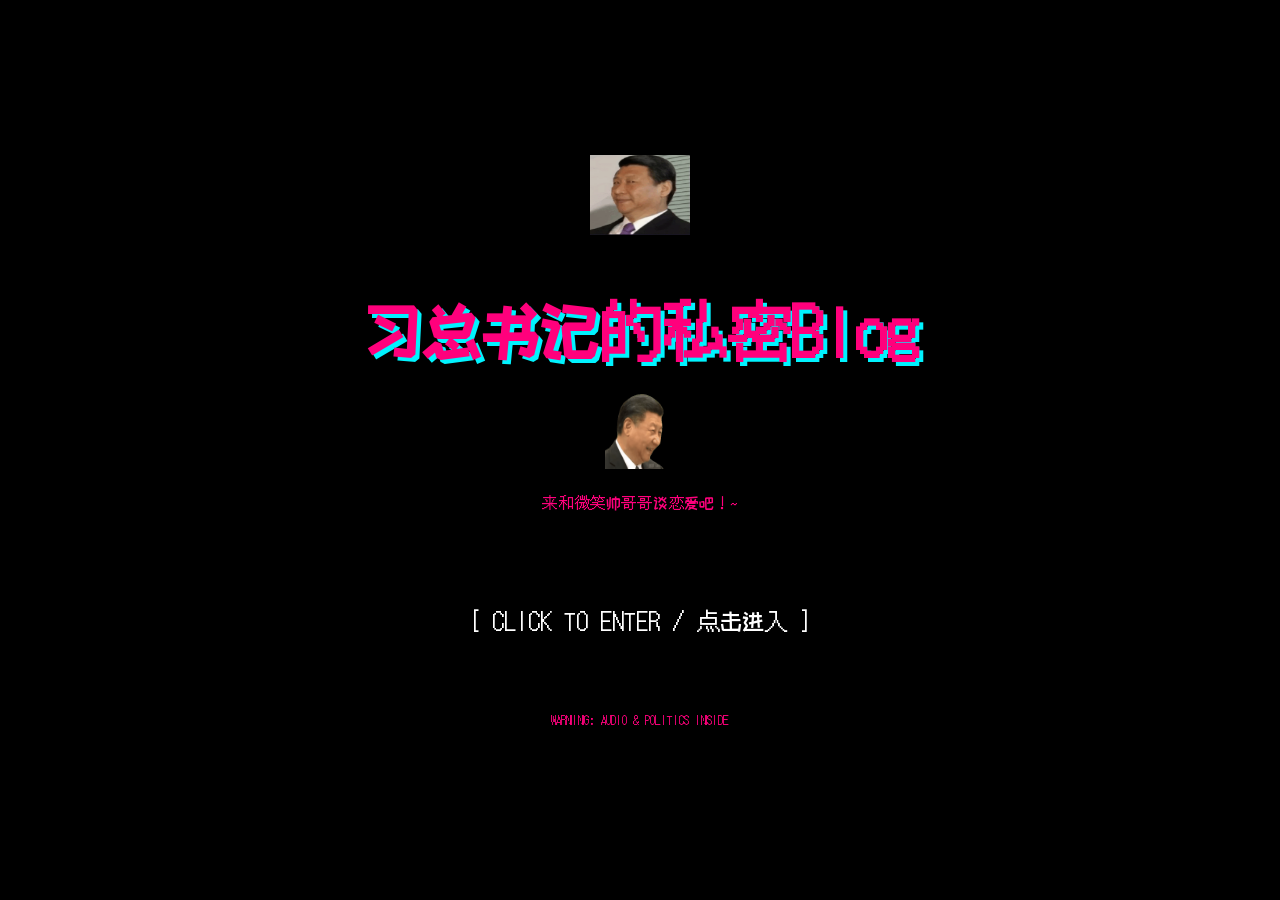
==== commit 1966d3a2: "Update ai_studio_code.html" ====
--- a/ai_studio_code.html
+++ b/ai_studio_code.html
@@ -691,11 +691,12 @@
         /* --- 2. 随机提示框 (Tip Box) --- */
         const systemTips = [
             "💡 TIP: 连续点击水印可能会触发某些国安机关的注意...",
-            "📢 系统广播: 添加tg群获取版本更新信息 t.me/nmudmlclub",
+            "📢 系统广播: 加入tg群组获取版本更新信息 t.me/nmudmlclub",
             "习猪头，我梯子卡了！！！！",
             "📢 系统广播: 全体居民请注意，今日核酸检测将在30分钟后开始。",
             "📢 系统广播: 别做梦了，你的Remake目的地已锁定：河南驻马店。",
             "💡 TIP: 习主席最喜欢的东西是绝对的忠诚。",
+            "📢 招募黑奴: 加入tg群组和一起更新项目 t.me/nmudmlclub",
             "📢 招募: 柬埔寨生物实验室诚招志愿者，包吃包住（永久）。",
             "💡 TIP: 吃饱了撑的没事干？不如去梁家河突开两个沼气池助助兴。",
             "📢: 死妈偷蛆李颖、陆以恒、芙宁娜你们全家死光光",
@@ -1149,7 +1150,7 @@
             // --- 隐藏支线：小偷阿晶 (指令3: 补充缺失的视频结局场景数据) ---
             'scene_ajing_1': {
                 speaker: "旁白",
-                text: "就在万念俱灰之时，你突然想起了在肠粉店里认识的小偷阿晶。他自述仅凭一张表情包就把敌方论坛永封，也是个淡泊名利的战术大师！",
+                text: "就在万念俱灰之时，你突然想起了在肠粉店里认识的小偷阿晶。他自述仅凭一张表情包就把敌方论坛永封，也是个淡泊名利的战术大师！（tip:这段很长,并且没有选项）",
                 bg: "https://placehold.co/800x450/000/333?text=Guangdong+Village",
                 char: "",
                 next: "scene_ajing_2"
@@ -1197,19 +1198,225 @@
             // 魔法攻击
             'scene_yinmen_array_1': {
                 speaker: "小偷阿晶（指挥现场）",
-                text: "我已经联系了李强同志。全国8-20岁的处女已经集结在东海沿岸，摆出了最毒辣的阴门阵。美日韩台联军的海空舰队必将有来无回！",
-                next: "scene_jump_building"
-            },
-            'scene_jump_building': {
+                text: "李强同志已经安排妥当，现在就等美日韩台联合舰队上钩",
+                next: "scene_yinmen_array_2"
+            },
+            'scene_yinmen_array_2': {
                 speaker: "李强（技术支持）",
-                text: "主席，根据阿晶先生的建议，我们已经利用大数据锁定了所有滞日支那人的国内亲属。只要一声令下...",
-                next: "scene_hell_dragon"
-            },
-            'scene_hell_dragon': {
+                text: "主席，根据阿晶先生的建议，我们已经利用大数据锁定了所有滞日华人的家属，只要一声令下...",
+                next: "scene_yinmen_array_3"
+            },
+            'scene_yinmen_array_3': {
+                speaker: "习主席",
+                text: "中华民族的败类.....死不足惜，美日韩台联军已抵近南海。尽快动手吧...",
+                next: "scene_yinmen_array_4"
+            },
+            'scene_yinmen_array_4': {
+                speaker: "小偷阿晶（发狂地狞笑）",
+                text: "《掰阴噬界门阵》就用女人的阴穴、怨气、秽潮，撕开现实，让漢族的真正母亲 -- 伟大阴母 ！！！降临！！！（^$%#$人类的器官无法念出她的名字）把整个太平洋舰队吞进子宫深渊，永世不得超生！",
+                next: "scene_yinmen_array_5"
+            },
+
+            'scene_yinmen_array_5': {
+                speaker: "小偷阿晶",
+                text: "号召全国1-30岁所有女性（处女优先级最高，处女阴气最纯、最毒），总计三亿两千万。抗拒者——全家当场暴毙（李强技术支持，已经准备好无人机投毒名单）",
+                next: "scene_yinmen_array_6"
+            },
+
+            'scene_yinmen_array_6': {
+                speaker: "小偷阿晶",
+                text: "所有目标女性全部紧急空运、高铁运、货轮运至东海沿岸（辽宁到海南），排成一条长达4500公里的活人阵壁。",
+                next: "scene_yinmen_array_7"
+            },
+
+            'scene_yinmen_array_7': {
+                speaker: "小偷阿晶",
+                text: "强制服用超级发情药+利尿剂；统一姿势：全裸、M字开腿、双手掰开阴唇，面向大海；",
+                next: "scene_yinmen_array_8"
+            },
+
+            'scene_yinmen_array_8': {
+                speaker: "小偷阿晶",
+                text: "阵型排成巨型篆体“滅”字（卫星视角可见），中心在上海外滩外海，阴蒂位置正好对准东京湾经纬度。",
+                next: "scene_yinmen_array_9"
+            },
+
+            'scene_yinmen_array_9': {
                 speaker: "小偷阿晶（冷笑）",
-                text: "三天内，无数人从高楼一跃而下。巨大的怨气凝聚成形，召唤出了地狱魔龙，直扑东京湾...日本，完了。",
+                text: "只需等待联军舰队进入东经130°线...",
+                next: "scene_yinmen_array_10"
+            },
+
+            'scene_yinmen_array_10': {
+                speaker: "",
+                text: "荷枪实弹的解放军及特别征兆的安徽河南老农民工在阵眼守护，死一般地寂静",
+                next: "scene_yinmen_array_11"
+            },
+
+            'scene_yinmen_array_11': {
+                speaker: "习近平🔈",
+                text: "中华民族到了最危险的时刻——姐妹们，掰开发射！",
+                next: "scene_yinmen_array_12"
+            },
+
+            'scene_yinmen_array_12': {
+                speaker: "",
+                text: "三亿女性同时高潮喷射（处女破膜的血+爱液+尿液+经血）形成百米高的“秽潮海啸”，覆盖了整个东海海面。",
+                next: "scene_yinmen_array_13"
+            },
+
+            'scene_yinmen_array_13': {
+                speaker: "美军少校",
+                text: "长官！！整个舰队雷达及电子设备集体失灵！是否集体撤退。中国大陆架就在前方",
+                next: "scene_yinmen_array_14"
+            },
+
+            'scene_yinmen_array_14': {
+                speaker: "联合舰队首长（眯眼观察）",
+                text: "(颤抖)不，那不是陆地",
+                next: "scene_yinmen_array_15"
+            },
+
+            'scene_yinmen_array_15': {
+                speaker: "",
+                text: "所有敌舰、敌机进入秽潮范围，瞬间被“阴秽腐蚀”，钢铁像遇经血一样生锈溶解，士兵防护服被秽液渗透，皮肤起泡、阳具溃烂。",
+                next: "scene_yinmen_array_16"
+            },
+
+            'scene_yinmen_array_16': {
+                speaker: "",
+                text: "太平洋舰队士兵透过无人机、潜艇望远镜看到大陆海岸线那条“万里掰阴长城”，三亿个阴穴同时张开、收缩、喷射，像活物一样在呼吸。",
+                next: "scene_yinmen_array_17"
+            },
+
+            'scene_yinmen_array_17': {
+                speaker: "",
+                text: "所有男性士兵集体阴茎爆开→精神错乱→抓挠下体→跳海求死",
+                next: "scene_yinmen_array_18"
+            },
+
+            'scene_yinmen_array_18': {
+                speaker: "",
+                text: "女性士兵更惨，直接被怨气入侵，变成阵法的“新阵眼”，在舰上开始自发掰阴，传染全舰。",
+                next: "scene_yinmen_array_19"
+            },
+
+            'scene_yinmen_array_19': {
+                speaker: "小偷阿晶（带着期待）",
+                text: "我们引起她的注意了！",
+                next: "scene_yinmen_array_20"
+            },
+
+            'scene_yinmen_array_20': {
+                speaker: "",
+                text: "三百万处女破膜的鲜血+怨气撕裂现实，太平洋海底升起一个不可名状的“伟大阴门”——比克苏鲁还古老的黑色子宫古神，无数触手是子宫颈，无数眼睛是阴道壁，嘴巴是巨型阴裂。整个联军舰队（包括航母、核潜艇）被触手拖入阴门裂隙，永远消失！！",
+                next: "scene_yinmen_array_21"
+            },
+
+            'scene_yinmen_array_21': {
+                speaker: "习主席",
+                text: "....",
+                next: "scene_yinmen_array_22"
+            },
+
+            'scene_yinmen_array_22': {
+                speaker: "",
+                text: "(纵是见多识广的习主席也难免惊出一身冷汗)",
+                next: "sscene_yinmen_array_23"
+            },
+
+            'sscene_yinmen_array_23': {
+                speaker: "习近平",
+                text: "（愣神片刻）{name}，我要求的你都准备好了吗",
+                next: "sscene_yinmen_array_24"
+            },
+
+
+            'sscene_yinmen_array_24': {
+                speaker: "{name}",
+                text: "习主席，所有做空共和国的滞日支那猪的坐标均已定位",
+                next: "sscene_ailunxigeer_array_25"
+            },
+
+
+            'sscene_ailunxigeer_array_25': {
+                speaker: "小偷阿晶",
+                text: "习主席，请您出手吧",
+                next: "sscene_ailunxigeer_array_26"
+            },
+
+            'sscene_ailunxigeer_array_26': {
+                speaker: "",
+                text: "你看见习主席上前一步，然后视野突然一黑，像被谁从后面拽住后脑勺往地底拖",
+                next: "sscene_ailunxigeer_array_27"
+            },
+
+            'sscene_ailunxigeer_array_27': {
+                speaker: "",
+                text: "再睁眼，你站在一条发着白光的路上，抬头望去是高耸如山的习近平主席",
+                next: "sscene_ailunxigeer_array_28"
+            },
+
+
+            'sscene_ailunxigeer_array_28': {
+                speaker: "",
+                text: "对面跪着一片片望不到头的人",
+                next: "sscene_ailunxigeer_array_29"
+            },
+
+
+            'sscene_ailunxigeer_array_29': {
+                speaker: "",
+                text: "整个坐标空间安静得能听见自己的心跳。所有光之路都指向习主席",
+                next: "sscene_ailunxigeer_array_30"
+            },
+
+
+            'sscene_ailunxigeer_array_30': {
+                speaker: "所有人（同时，声音却发不出来）",
+                text: "（喉咙像被水泥封死，只能听见自己脑子里的尖叫）",
+                next: "sscene_ailunxigeer_array_31"
+            },
+
+
+            'sscene_ailunxigeer_array_31': {
+                speaker: "",
+                text: "那尊巨型光影终于把视线压了下来。",
+                next: "sscene_ailunxigeer_array_32"
+            },
+
+
+            'sscene_ailunxigeer_array_32': {
+                speaker: "习主席",
+                text: "「你们曾经是我的一部分。」",
+                next: "sscene_ailunxigeer_array_33"
+            },
+
+
+            'sscene_ailunxigeer_array_33': {
+                speaker: "习主席",
+                text: "「你们背叛了血脉。」",
+                next: "sscene_ailunxigeer_array_34"
+            },
+
+            'sscene_ailunxigeer_array_34': {
+                speaker: "习主席",
+                text: "「现在，我要收回。」",
+                next: "sscene_ailunxigeer_array_35"
+            },
+
+            'sscene_ailunxigeer_array_35': {
+                speaker: "习主席",
+                text: "「从最近的高楼，头朝下，跳下去，不跳死全家」",
+                next: "sscene_ailunxigeer_array_36"
+            },
+
+            'sscene_ailunxigeer_array_36': {
+                speaker: "",
+                text: "(所有人同时被踢出坐标)",
                 next: "scene_ajing_victory_video"
             },
+
             // 指令3: 添加缺失的视频结局场景
             'scene_ajing_victory_video': {
                 type: "video_ending",
@@ -1219,7 +1426,7 @@
             },
             'scene_post_victory_bridge': {
                 speaker: "习主席",
-                text: "哈哈哈哈！看到没有！这就是朕的实力！...不过施法消耗了太多国运，我现在感觉身体被掏空... 扶我回去休息。",
+                text: "哈哈哈哈！看到没有！这就是朕的实力！...不过施法消耗了太多国运，我现在感觉身体被掏空...{name} 扶我回去休息。",
                 next: "scene_complaint_intro"
             },
 
